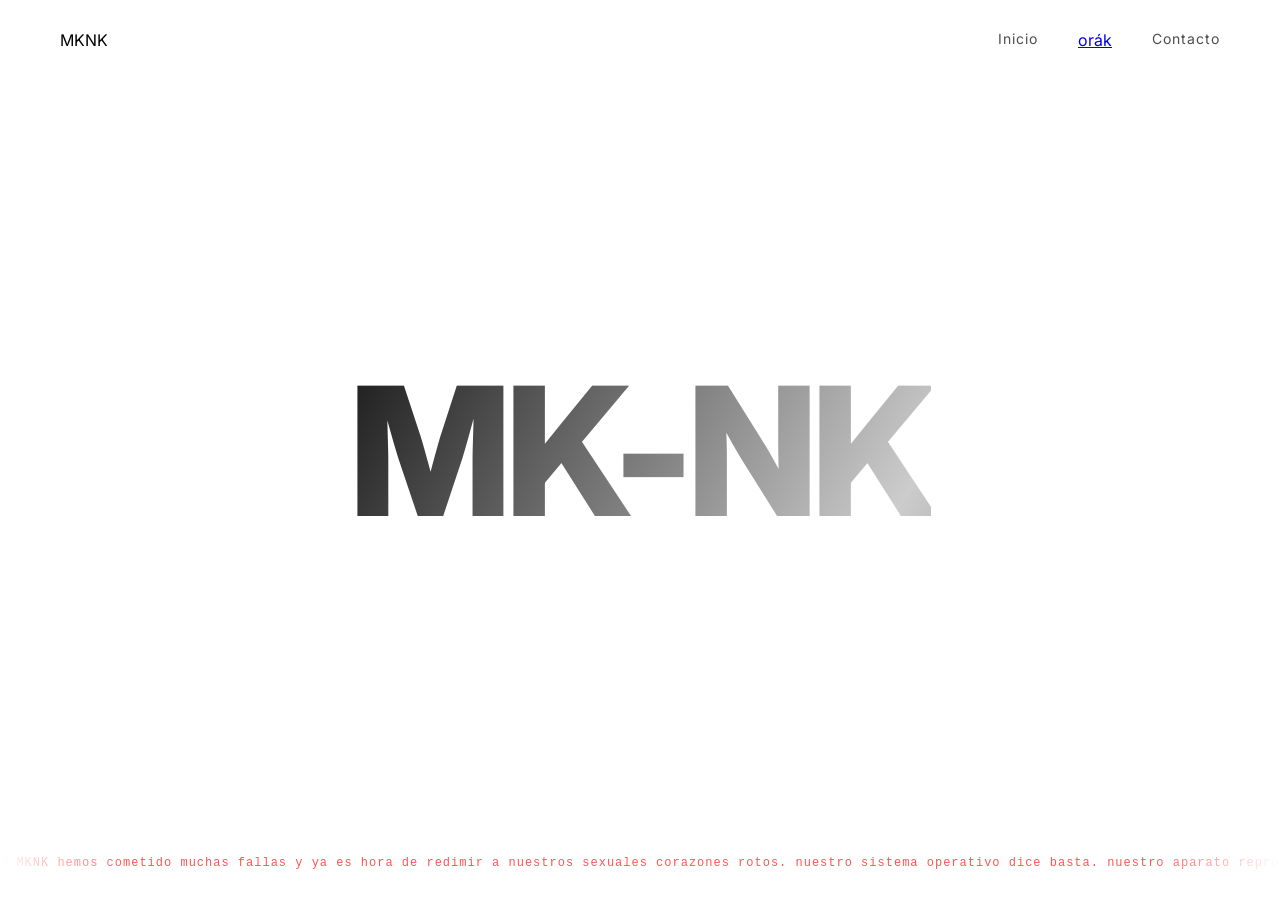
==== index.html @ c3ed35fe "Modify navigation and enhance HTML layout Updated navigation links and improved HTML structure." ====
<!DOCTYPE html>
<html lang="es">
<head>
<meta charset="UTF-8">
<meta name="viewport" content="width=device-width, initial-scale=1.0">

<title>MK-NK</title>

<link rel="stylesheet" href="style.css">

<!-- tipografía estilo coreano contemporáneo -->
<link href="https://fonts.googleapis.com/css2?family=Inter:wght@300;400;600;800&display=swap" rel="stylesheet">

</head>

<body>

<!-- NAV -->
<nav class="menu">
  <div class="logo">MKNK</div>

  <ul>
    <li>Inicio</li>
    <a href="ira.html" class="ora">orák</a>
    <li>Contacto</li>
  </ul>
</nav>


<!-- HERO -->
<section class="hero">

  <!-- VIDEO SPACE -->
  <video class="hero-video" autoplay muted loop playsinline>
      <!-- coloca aquí tu video -->
      <source src="video/risamakia_1.mp4" type="video/mp4">
  </video>

  <!-- TEXTO CENTRAL -->
  <h1 class="main-title">MK-NK</h1>

<div class="ticker">
  <div class="ticker-track">
    <span>
      © MKNK hemos cometido muchas fallas y ya es hora de redimir a nuestros sexuales corazones rotos. nuestro sistema operativo dice basta.
       nuestro aparato reproductor no es una radio a pilas, nuestra bateria es recargable al inahlar o cerrar a merced de nuestros párpados, 
       nuestros ojos. somos todo y no somos nada, somos tortas, somos homo, somos travas, somos ladies, somos zorras, somos viejas, somos diosas,
        no queremos ser más parte de esta humanidad. no queremos ser más parte de esta humanidad.no queremos ser más parte de esta humanidad.
        no queremos ser más parte de esta humanidad.no queremos ser más parte de esta humanidad.no queremos ser más parte de esta humanidad.
        no queremos ser más parte de esta humanidad.no queremos ser más parte de esta humanidad.no queremos ser más parte de esta humanidad.
        no queremos ser más parte de esta humanidad. v1.0 —
    </span>

    <!-- duplicado para loop infinito -->
    <span>
       © MKNK hemos cometido muchas fallas y ya es hora de redimir a nuestros sexuales corazones rotos. nuestro sistema operativo dice basta.
       nuestro aparato reproductor no es una radio a pilas, nuestra bateria es recargable al inahlar o cerrar a merced de nuestros párpados, 
       nuestros ojos. somos todo y no somos nada, somos tortas, somos homo, somos travas, somos ladies, somos zorras, somos viejas, somos diosas,
        no queremos ser más parte de esta humanidad. no queremos ser más parte de esta humanidad.no queremos ser más parte de esta humanidad.
        no queremos ser más parte de esta humanidad.no queremos ser más parte de esta humanidad.no queremos ser más parte de esta humanidad.
        no queremos ser más parte de esta humanidad.no queremos ser más parte de esta humanidad.no queremos ser más parte de esta humanidad.
        no queremos ser más parte de esta humanidad. v1.0 —
    </span>
  </div>
</div>

</section>


<script src="script.js"></script>
</body>
</html>
---- style.css ----
/* RESET */
*{
  margin:0;
  padding:0;
  box-sizing:border-box;
}

body{
  font-family:'Inter', sans-serif;
  background:white;
  color:black;
  overflow-x:hidden;
}

/* MENU */

.menu{
  position:fixed;
  top:0;
  width:100%;
  padding:30px 60px;

  display:flex;
  justify-content:space-between;
  align-items:center;

  z-index:10;
}

.menu ul{
  list-style:none;
  display:flex;
  gap:40px;
}

.menu li{
  font-size:14px;
  letter-spacing:1px;
  cursor:pointer;
  opacity:.7;
  transition:.3s;
}

.menu li:hover{
  opacity:1;
}

/* HERO */

.hero{
  height:100vh;
  width:100%;
  position:relative;

  display:flex;
  align-items:center;
  justify-content:center;

  overflow:hidden;
}

/* VIDEO BACK */

.hero-video{
  position:absolute;
  width:100%;
  height:100%;
  object-fit:cover;
  z-index:-1;
  opacity:.25;
}

/* TEXTO BRILLANTE TRANSPARENTE */

.main-title{
  font-size:14vw;
  font-weight:800;
  letter-spacing:-0.04em;

  color:transparent;

  background:linear-gradient(
    120deg,
    rgba(0,0,0,0.9),
    rgba(0,0,0,0.2),
    rgba(0,0,0,0.9)
  );

  background-size:200% auto;
  background-clip:text;
  -webkit-background-clip:text;

  animation:shine 6s linear infinite;
}

/* BRILLO SUAVE */

@keyframes shine{
  to{
    background-position:200% center;
  }
}


/* TYPEWRITER FOOTER */

.type-container{
  position:absolute;
  bottom:30px;
  left:50%;
  transform:translateX(-50%);

  width:90%;
  text-align:center;
  pointer-events:none;
}

#typeText{
  font-family: "Courier New", monospace;
  font-size:12px;
  color:#ff2b2b;

  letter-spacing:1px;
  opacity:.85;

  max-width:900px;
  margin:auto;

  white-space:pre-wrap;   /* ← permite saltos */
  word-break:break-word;  /* ← divide palabras largas */

  line-height:1.6;
  text-align:center;

  border-right:1px solid #ff2b2b;
  padding-right:5px;

  animation:blinkCursor 1s infinite;
}

/* cursor blink */

@keyframes blinkCursor{
  50%{
    border-color:transparent;
  }
}

/* ===== TICKER LOOP TEXT ===== */

.ticker{
  position:absolute;
  bottom:30px;
  width:100%;
  overflow:hidden;
  pointer-events:none;
}

.ticker-track{
  display:flex;
  width:max-content;

  animation:tickerMove 50s linear infinite;
}

.ticker span{
  font-family:"Courier New", monospace;
  font-size:12px;
  color:#ff2b2b;

  letter-spacing:1px;
  white-space:nowrap;

  padding-right:80px;
  opacity:.8;
}

/* movimiento infinito */

@keyframes tickerMove{
  from{
    transform:translateX(0);
  }
  to{
    transform:translateX(-50%);
  }
}


.ticker{
  mask-image:linear-gradient(
    to right,
    transparent,
    black 10%,
    black 90%,
    transparent
  );
}
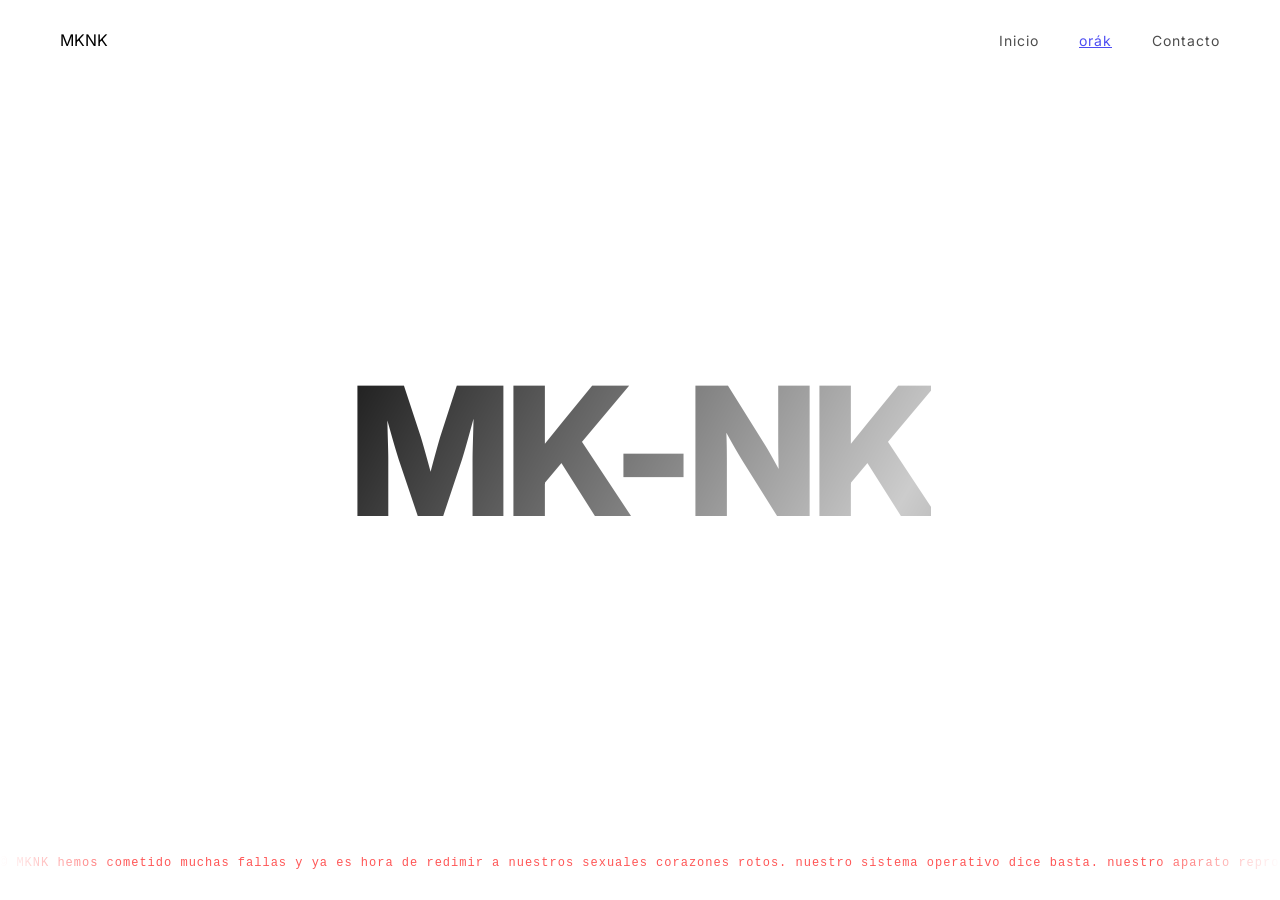
==== commit 47f8dbff: "Update index.html" ====
--- a/index.html
+++ b/index.html
@@ -20,10 +20,10 @@
   <div class="logo">MKNK</div>
 
   <ul>
-    <li>Inicio</li>
-    <a href="ira.html" class="ora">orák</a>
-    <li>Contacto</li>
-  </ul>
+  <li>Inicio</li>
+  <li><a href="ora.html" class="ora">orák</a></li>
+  <li>Contacto</li>
+</ul>
 </nav>
 
 
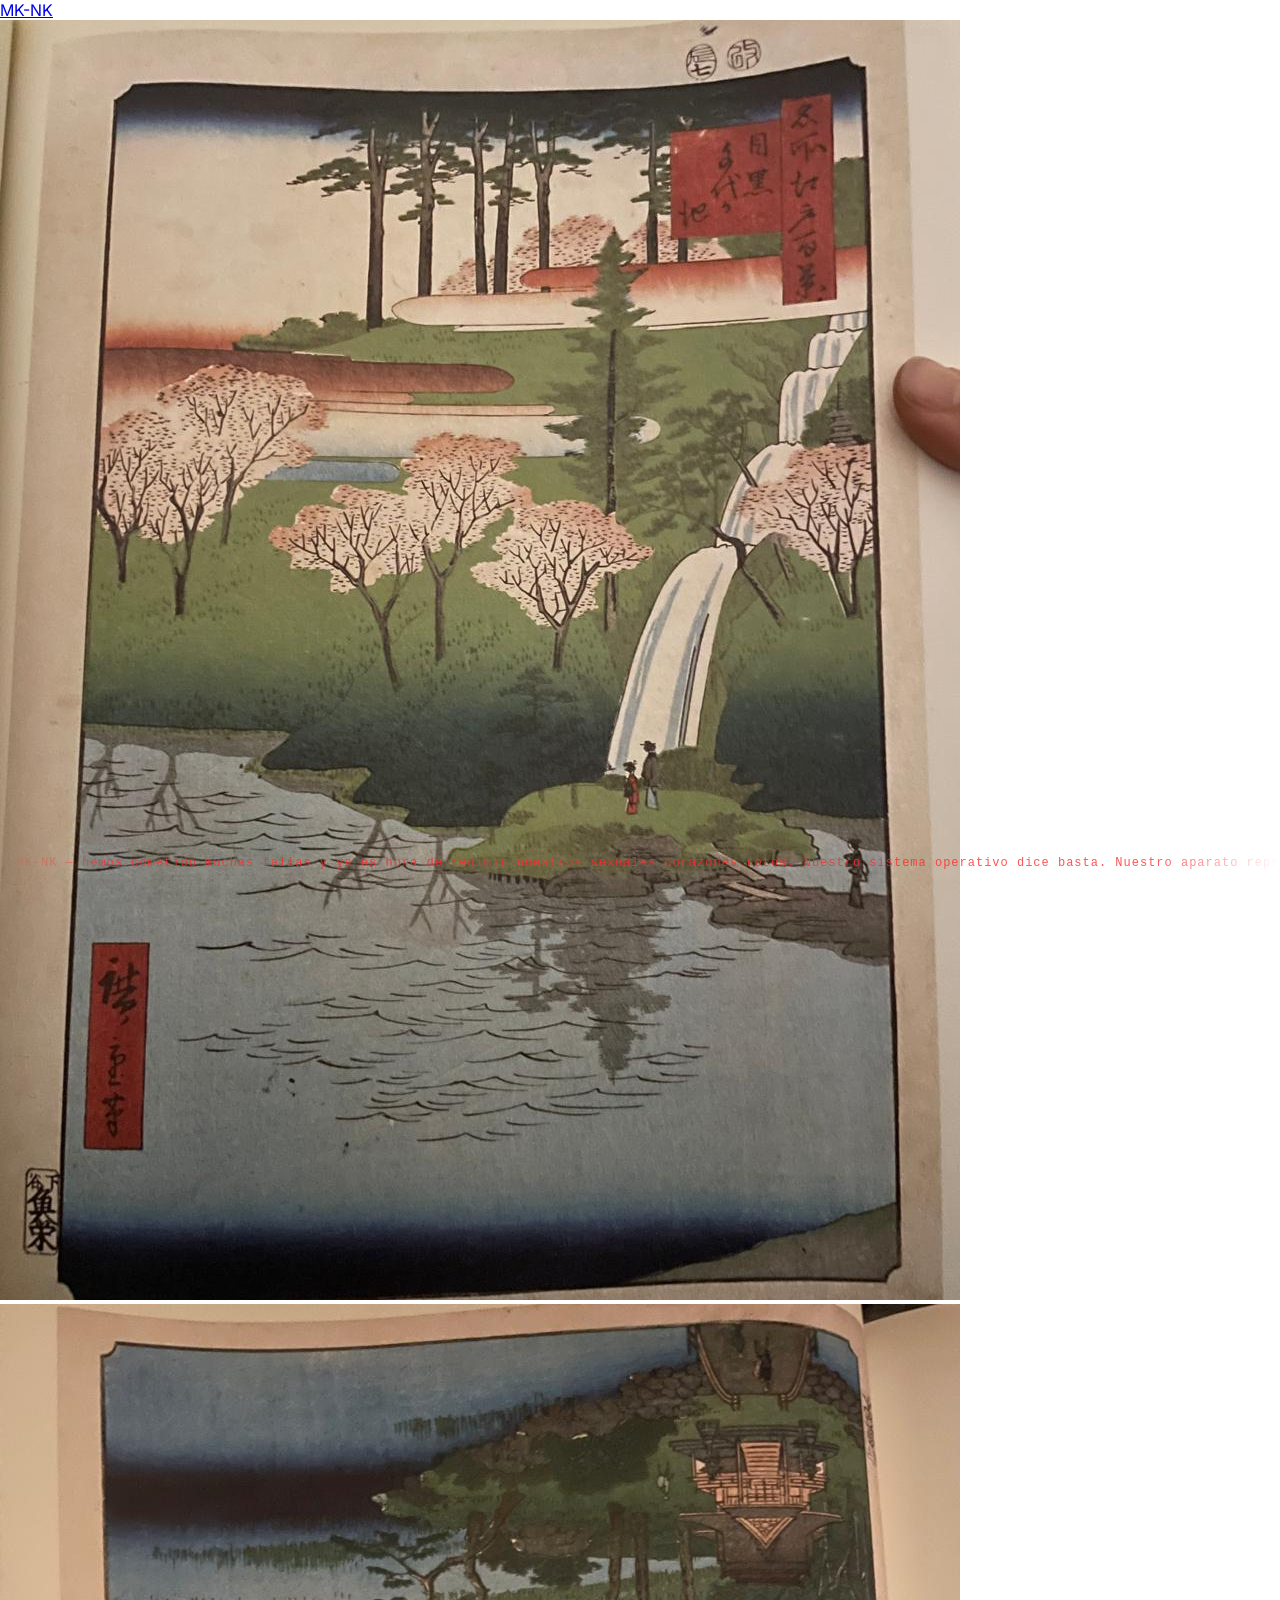
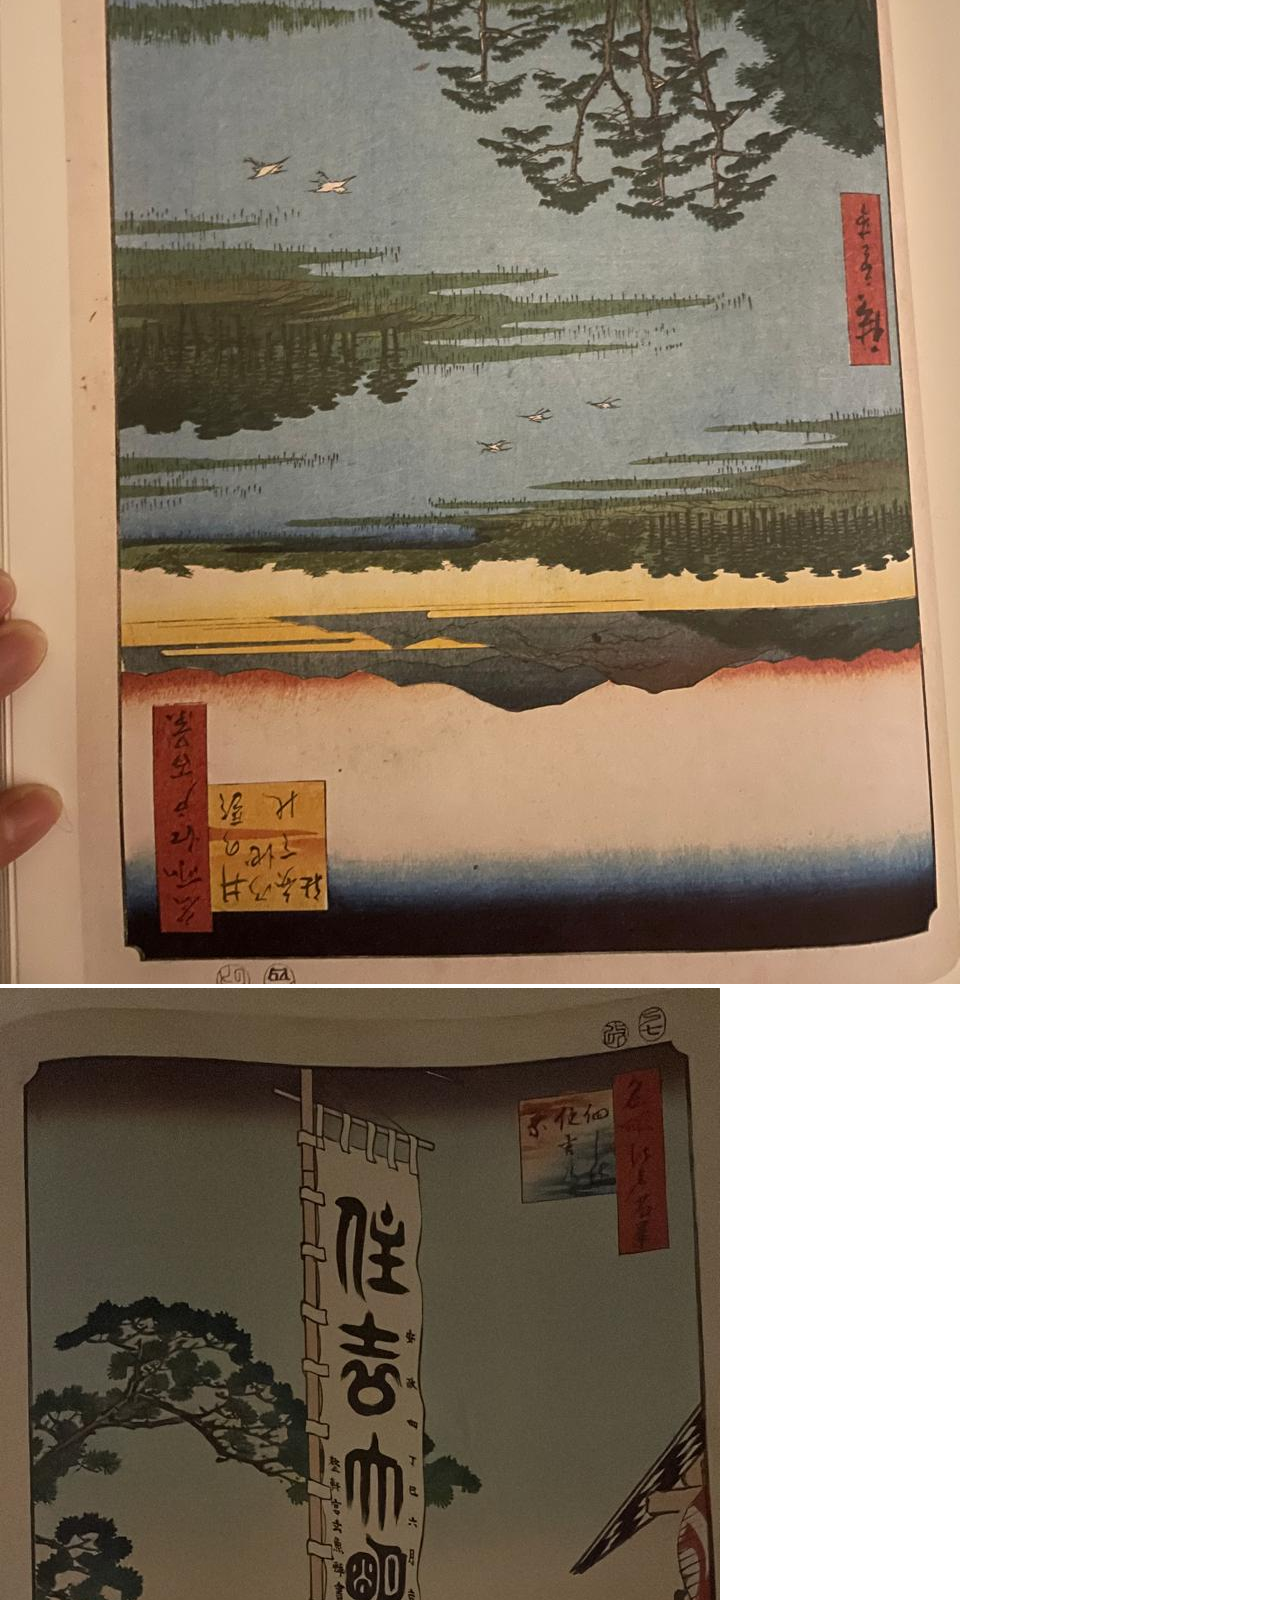
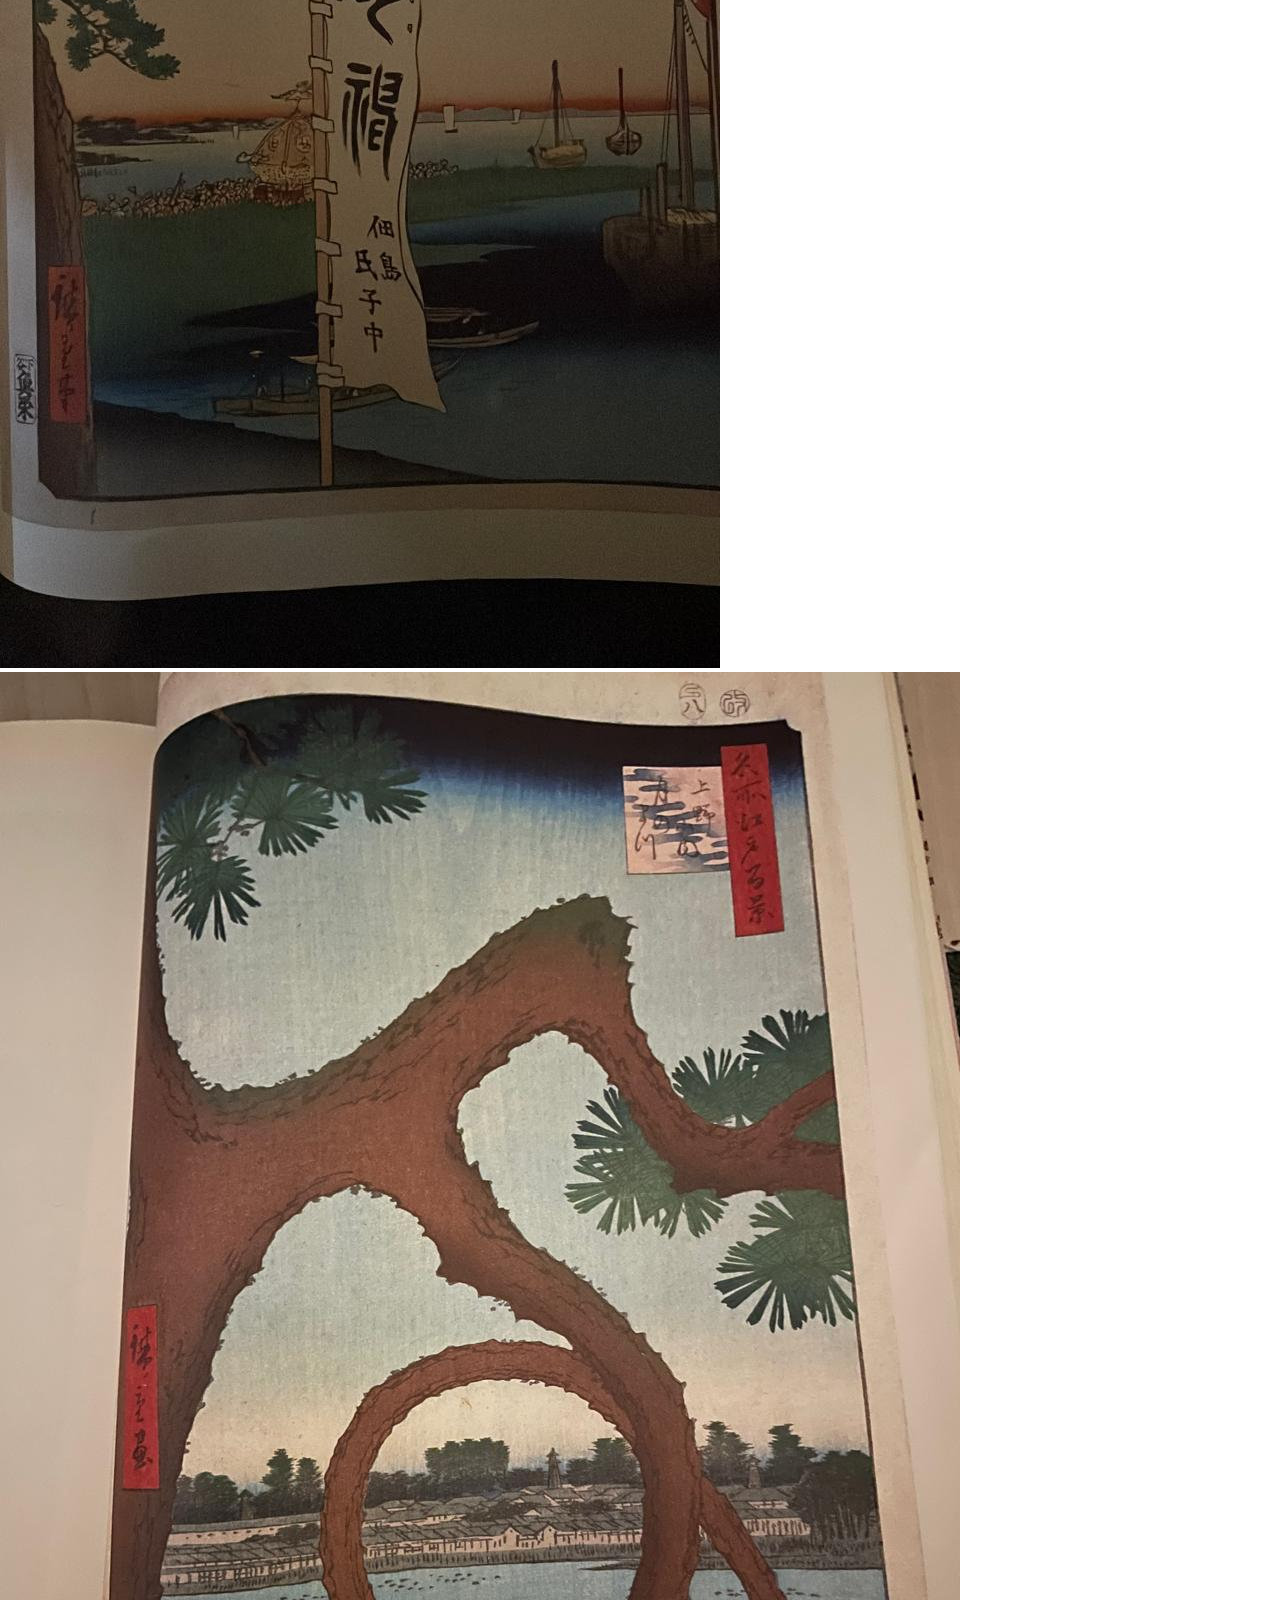
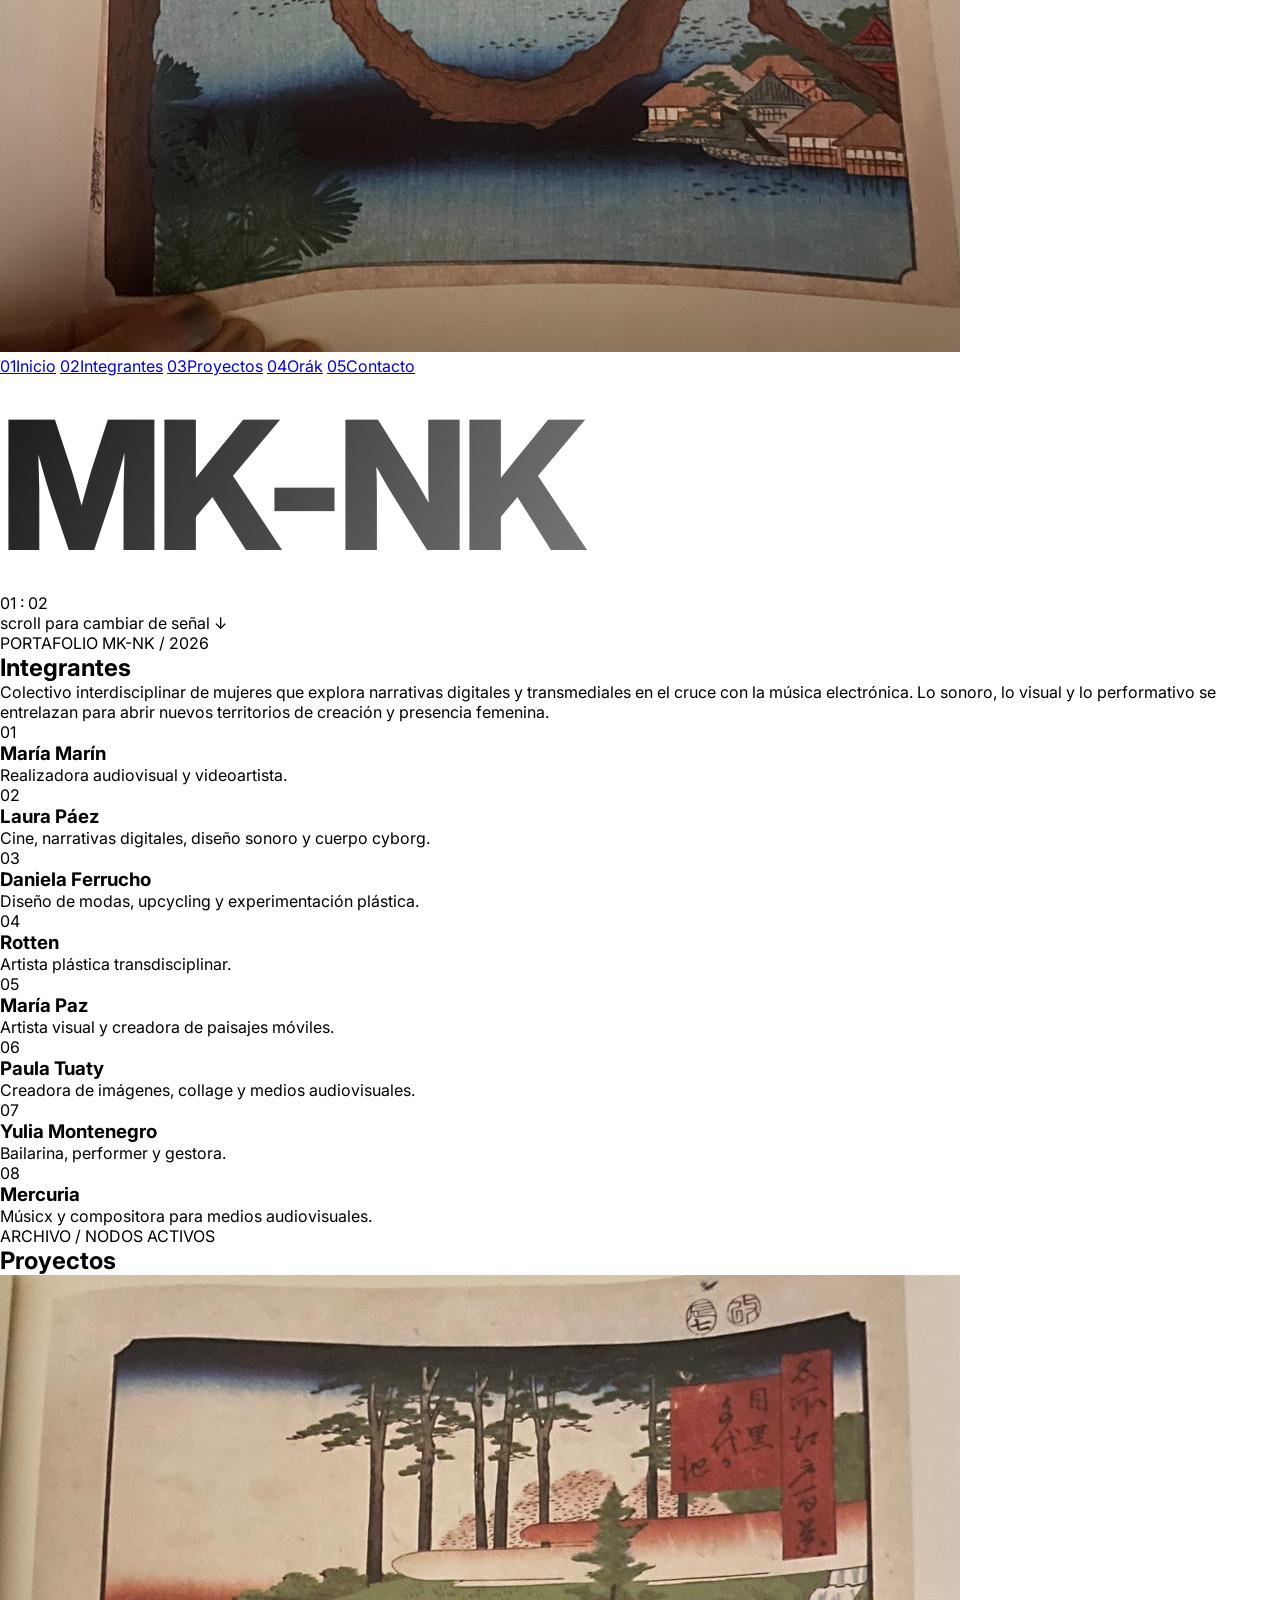
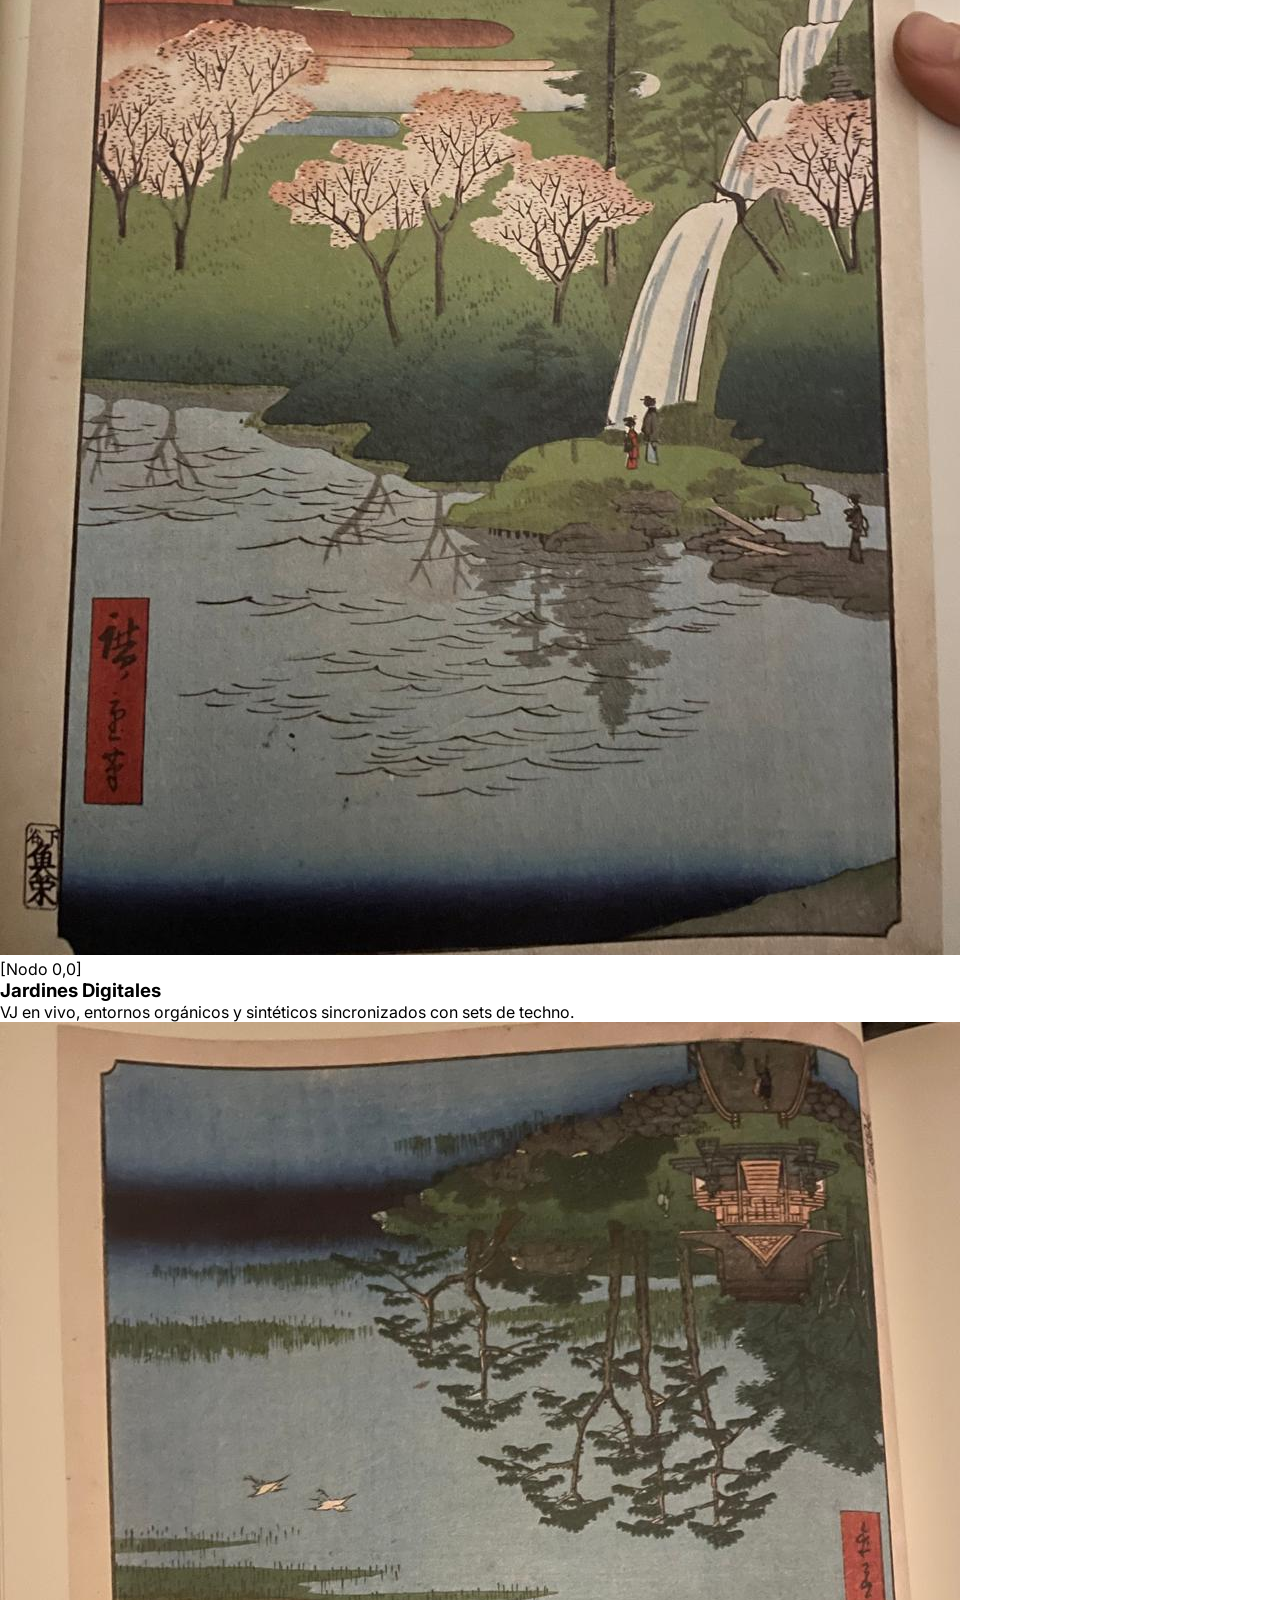
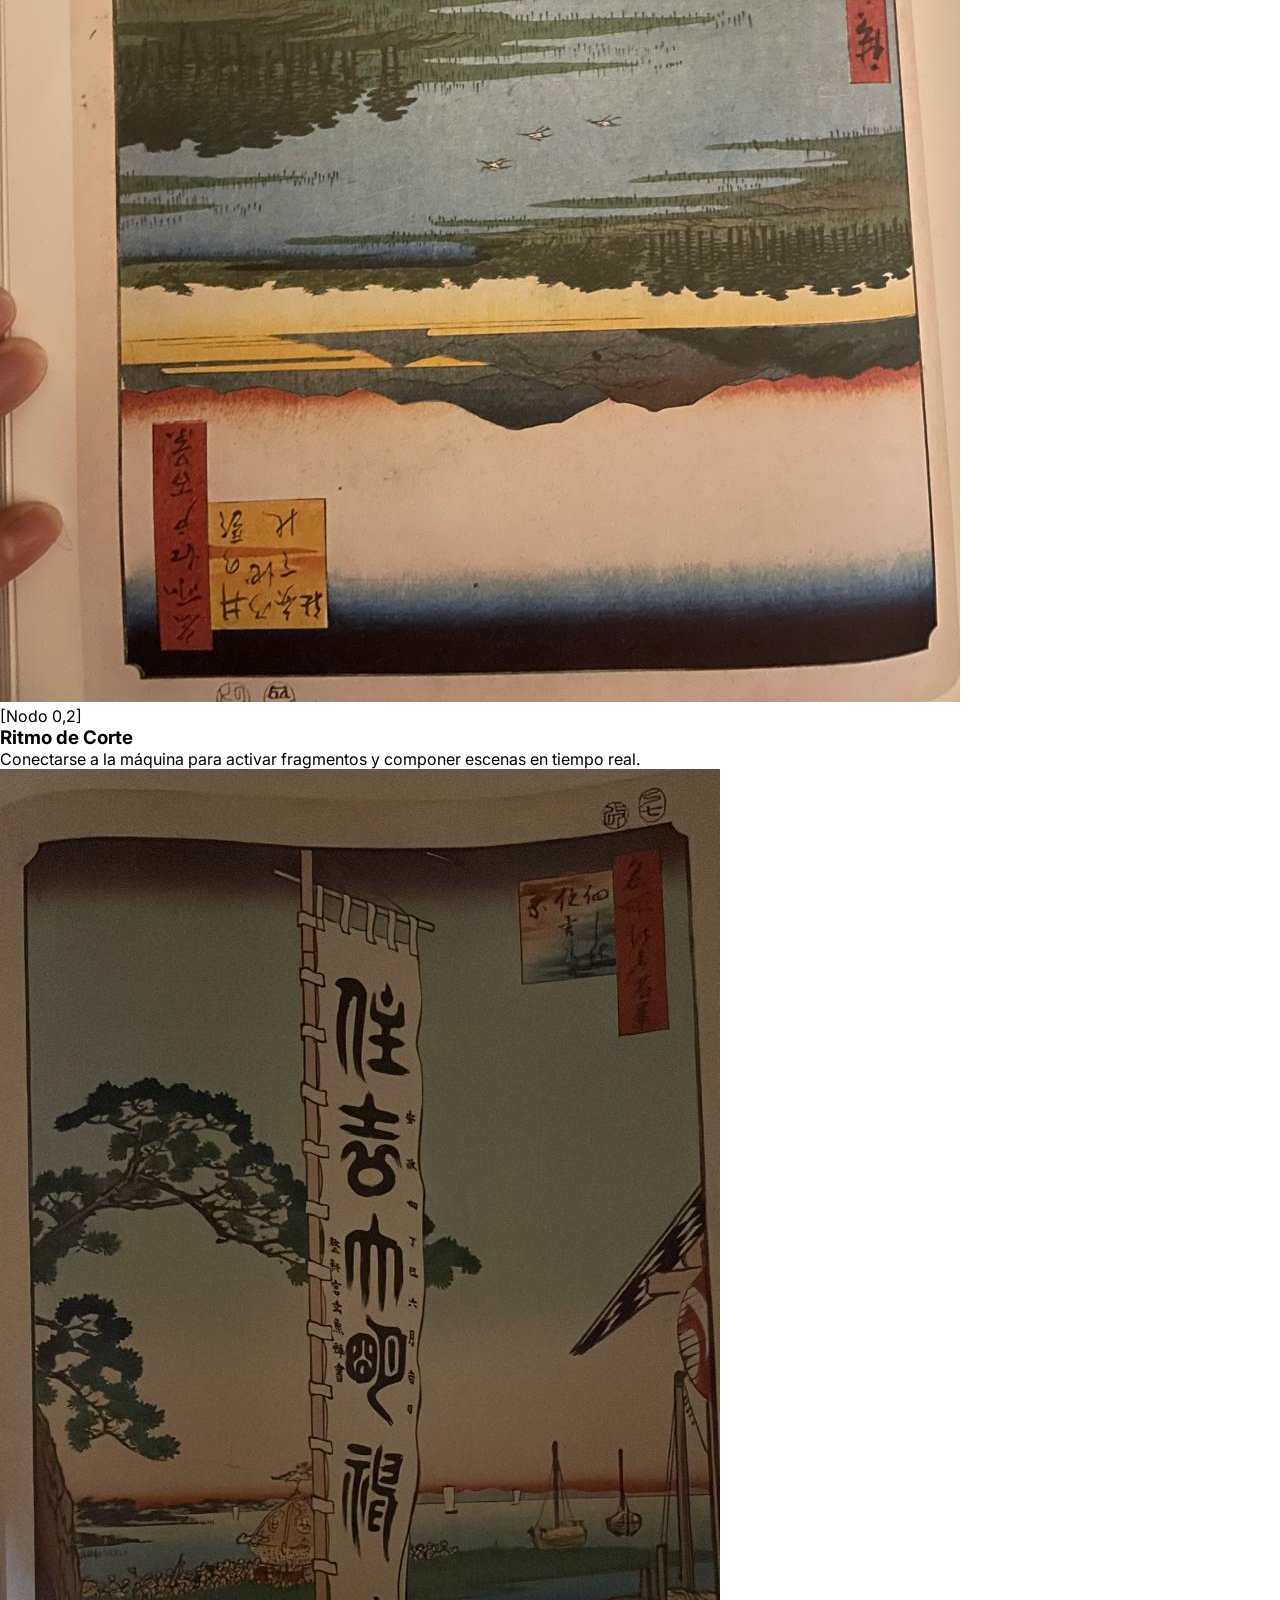
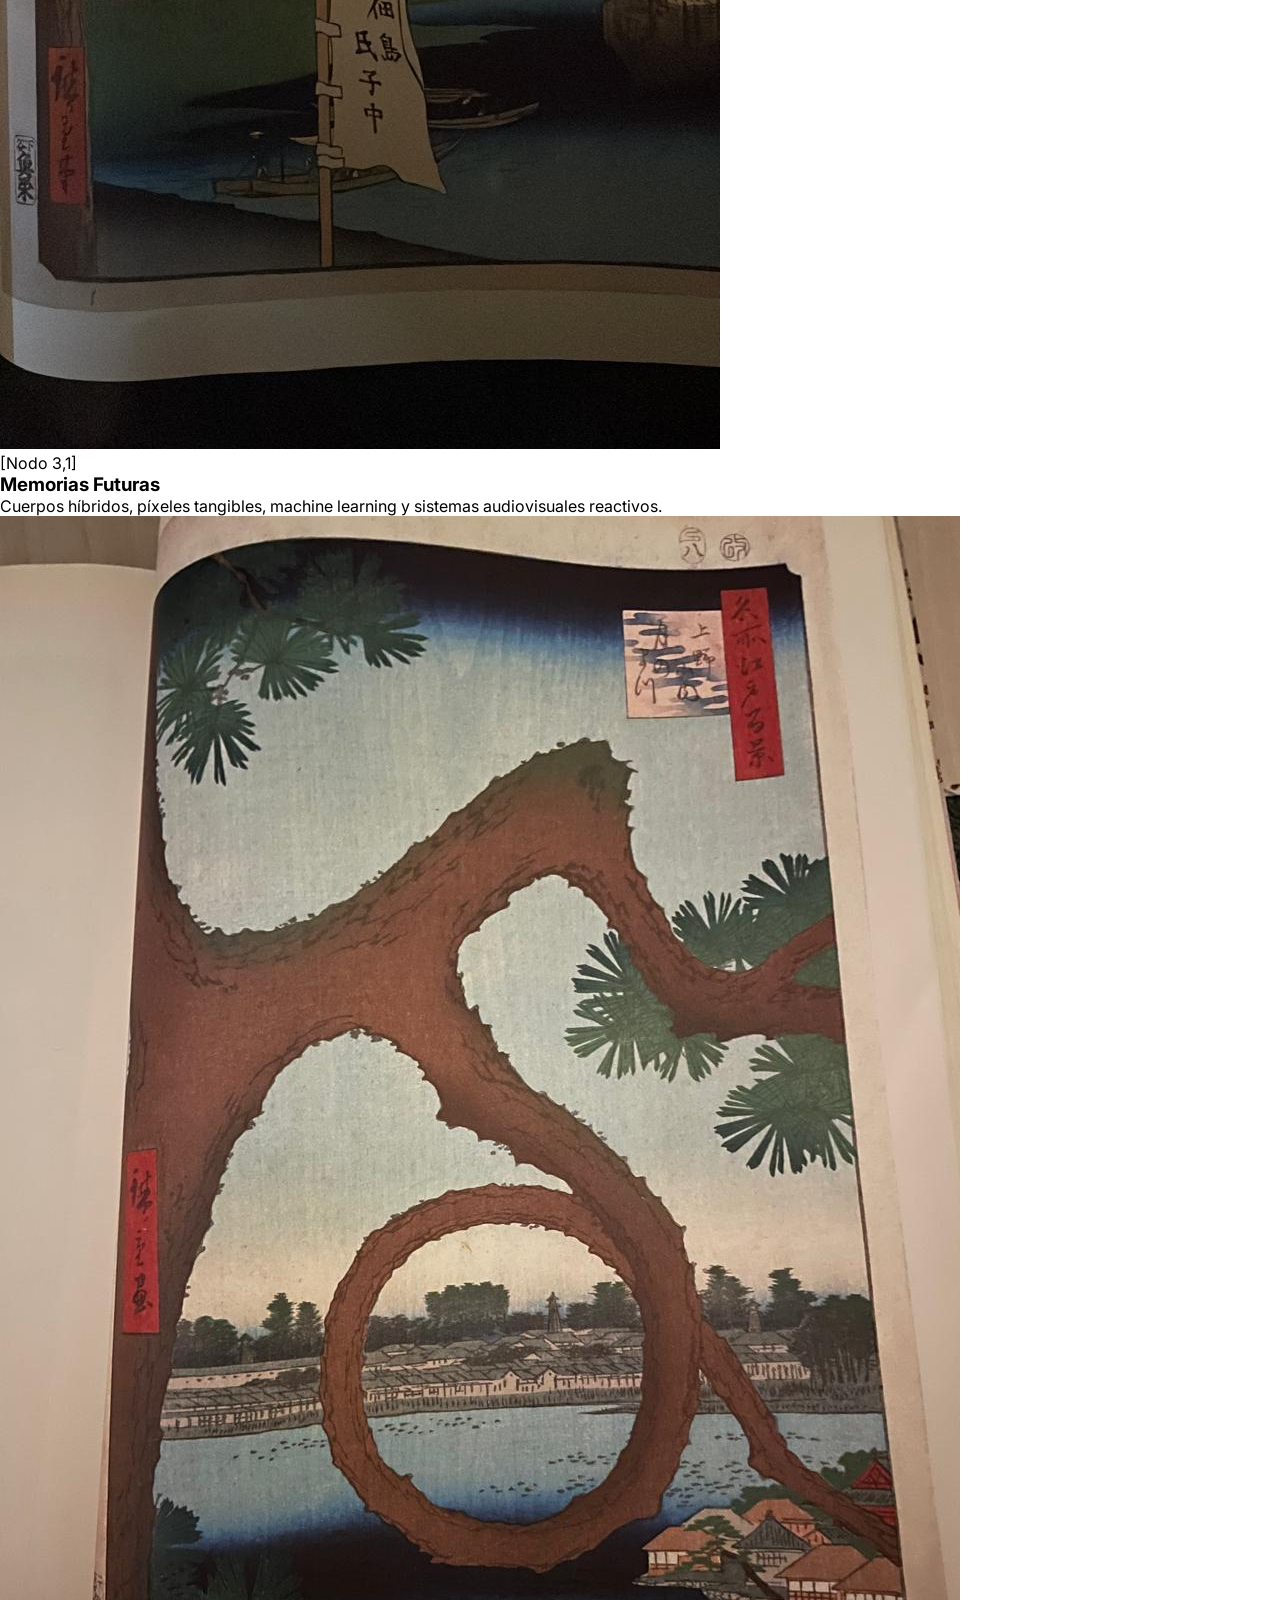
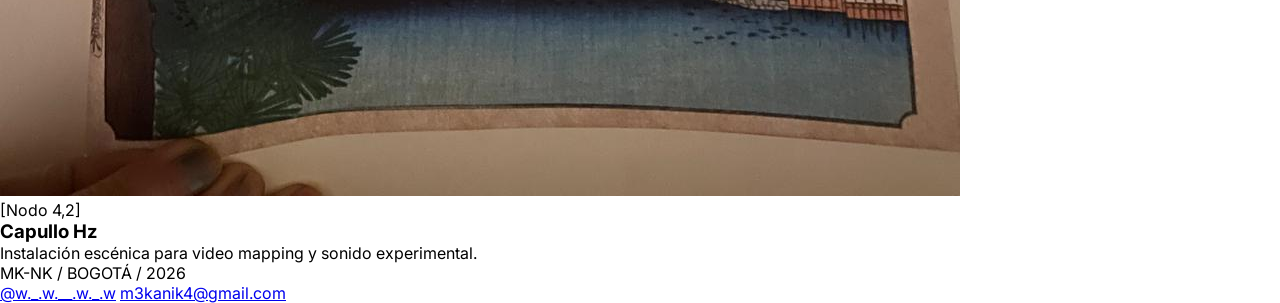
==== commit 702a040a: "Update index.html" ====
--- a/index.html
+++ b/index.html
@@ -1,72 +1,122 @@
 <!DOCTYPE html>
 <html lang="es">
 <head>
-<meta charset="UTF-8">
-<meta name="viewport" content="width=device-width, initial-scale=1.0">
+  <meta charset="UTF-8">
+  <meta name="viewport" content="width=device-width, initial-scale=1.0">
+  <meta name="description" content="MK-NK — red de mujeres que mezcla música electrónica, visuales y artes vivas.">
+  <title>MK-NK</title>
 
-<title>MK-NK</title>
-
-<link rel="stylesheet" href="style.css">
-
-<!-- tipografía estilo coreano contemporáneo -->
-<link href="https://fonts.googleapis.com/css2?family=Inter:wght@300;400;600;800&display=swap" rel="stylesheet">
-
+  <link rel="preconnect" href="https://fonts.googleapis.com">
+  <link rel="preconnect" href="https://fonts.gstatic.com" crossorigin>
+  <link href="https://fonts.googleapis.com/css2?family=Inter:wght@300;400;600;800&family=Space+Mono:wght@400;700&display=swap" rel="stylesheet">
+  <link rel="stylesheet" href="style.css">
 </head>
 
 <body>
+  <header class="site-header">
+    <a class="logo" href="#inicio" aria-label="Ir al inicio">MK-NK</a>
 
-<!-- NAV -->
-<nav class="menu">
-  <div class="logo">MKNK</div>
+    <div class="project-strip" aria-label="Accesos rápidos a proyectos">
+      <a href="#jardines" aria-label="Jardines Digitales"><img src="img/1.jpeg" alt="Jardines Digitales"></a>
+      <a href="#ritmo" aria-label="Ritmo de Corte"><img src="img/2.jpeg" alt="Ritmo de Corte"></a>
+      <a href="#memorias" aria-label="Memorias Futuras"><img src="img/3.jpeg" alt="Memorias Futuras"></a>
+      <a href="#capullo" aria-label="Capullo Hz"><img src="img/4.jpeg" alt="Capullo Hz"></a>
+    </div>
+  </header>
 
-  <ul>
-  <li>Inicio</li>
-  <li><a href="ora.html" class="ora">orák</a></li>
-  <li>Contacto</li>
-</ul>
-</nav>
+  <nav class="side-menu" aria-label="Navegación principal">
+    <a href="#inicio" class="active"><span>01</span>Inicio</a>
+    <a href="#integrantes"><span>02</span>Integrantes</a>
+    <a href="#proyectos"><span>03</span>Proyectos</a>
+    <a href="ora.html"><span>04</span>Orák</a>
+    <a href="#contacto"><span>05</span>Contacto</a>
+  </nav>
 
+  <main>
+    <section class="video-showcase" id="inicio" aria-label="Portada audiovisual">
+      <div class="video-stage">
+        <video class="hero-video video-one" autoplay muted loop playsinline preload="auto">
+          <source src="video/risamakia_1.mp4" type="video/mp4">
+        </video>
 
-<!-- HERO -->
-<section class="hero">
+        <video class="hero-video video-two" autoplay muted loop playsinline preload="metadata">
+          <source src="video/manomeka_1.mp4" type="video/mp4">
+        </video>
 
-  <!-- VIDEO SPACE -->
-  <video class="hero-video" autoplay muted loop playsinline>
-      <!-- coloca aquí tu video -->
-      <source src="video/risamakia_1.mp4" type="video/mp4">
-  </video>
+        <div class="video-shade"></div>
+        <h1 class="main-title" aria-label="MK-NK">MK-NK</h1>
+        <p class="video-index" aria-hidden="true"><span class="current-video">01</span> : 02</p>
+        <p class="scroll-note">scroll para cambiar de señal ↓</p>
 
-  <!-- TEXTO CENTRAL -->
-  <h1 class="main-title">MK-NK</h1>
+        <div class="ticker" aria-label="Manifiesto MK-NK">
+          <div class="ticker-track">
+            <span>© MK-NK — hemos cometido muchas fallas y ya es hora de redimir nuestros sexuales corazones rotos. Nuestro sistema operativo dice basta. Nuestro aparato reproductor no es una radio a pilas; nuestra batería es recargable al inhalar o cerrar, a merced de nuestros párpados, nuestros ojos. Somos todo y no somos nada. Somos tortas, homo, travas, ladies, zorras, viejas, diosas. No queremos ser más parte de esta humanidad. v1.0 —</span>
+            <span aria-hidden="true">© MK-NK — hemos cometido muchas fallas y ya es hora de redimir nuestros sexuales corazones rotos. Nuestro sistema operativo dice basta. Nuestro aparato reproductor no es una radio a pilas; nuestra batería es recargable al inhalar o cerrar, a merced de nuestros párpados, nuestros ojos. Somos todo y no somos nada. Somos tortas, homo, travas, ladies, zorras, viejas, diosas. No queremos ser más parte de esta humanidad. v1.0 —</span>
+          </div>
+        </div>
+      </div>
+    </section>
 
-<div class="ticker">
-  <div class="ticker-track">
-    <span>
-      © MKNK hemos cometido muchas fallas y ya es hora de redimir a nuestros sexuales corazones rotos. nuestro sistema operativo dice basta.
-       nuestro aparato reproductor no es una radio a pilas, nuestra bateria es recargable al inahlar o cerrar a merced de nuestros párpados, 
-       nuestros ojos. somos todo y no somos nada, somos tortas, somos homo, somos travas, somos ladies, somos zorras, somos viejas, somos diosas,
-        no queremos ser más parte de esta humanidad. no queremos ser más parte de esta humanidad.no queremos ser más parte de esta humanidad.
-        no queremos ser más parte de esta humanidad.no queremos ser más parte de esta humanidad.no queremos ser más parte de esta humanidad.
-        no queremos ser más parte de esta humanidad.no queremos ser más parte de esta humanidad.no queremos ser más parte de esta humanidad.
-        no queremos ser más parte de esta humanidad. v1.0 —
-    </span>
+    <section class="content-section members" id="integrantes">
+      <div class="section-heading">
+        <p>PORTAFOLIO MK-NK / 2026</p>
+        <h2>Integrantes</h2>
+      </div>
 
-    <!-- duplicado para loop infinito -->
-    <span>
-       © MKNK hemos cometido muchas fallas y ya es hora de redimir a nuestros sexuales corazones rotos. nuestro sistema operativo dice basta.
-       nuestro aparato reproductor no es una radio a pilas, nuestra bateria es recargable al inahlar o cerrar a merced de nuestros párpados, 
-       nuestros ojos. somos todo y no somos nada, somos tortas, somos homo, somos travas, somos ladies, somos zorras, somos viejas, somos diosas,
-        no queremos ser más parte de esta humanidad. no queremos ser más parte de esta humanidad.no queremos ser más parte de esta humanidad.
-        no queremos ser más parte de esta humanidad.no queremos ser más parte de esta humanidad.no queremos ser más parte de esta humanidad.
-        no queremos ser más parte de esta humanidad.no queremos ser más parte de esta humanidad.no queremos ser más parte de esta humanidad.
-        no queremos ser más parte de esta humanidad. v1.0 —
-    </span>
-  </div>
-</div>
+      <div class="intro-copy">
+        <p>Colectivo interdisciplinar de mujeres que explora narrativas digitales y transmediales en el cruce con la música electrónica. Lo sonoro, lo visual y lo performativo se entrelazan para abrir nuevos territorios de creación y presencia femenina.</p>
+      </div>
 
-</section>
+      <div class="member-grid">
+        <article><span>01</span><h3>María Marín</h3><p>Realizadora audiovisual y videoartista.</p></article>
+        <article><span>02</span><h3>Laura Páez</h3><p>Cine, narrativas digitales, diseño sonoro y cuerpo cyborg.</p></article>
+        <article><span>03</span><h3>Daniela Ferrucho</h3><p>Diseño de modas, upcycling y experimentación plástica.</p></article>
+        <article><span>04</span><h3>Rotten</h3><p>Artista plástica transdisciplinar.</p></article>
+        <article><span>05</span><h3>María Paz</h3><p>Artista visual y creadora de paisajes móviles.</p></article>
+        <article><span>06</span><h3>Paula Tuaty</h3><p>Creadora de imágenes, collage y medios audiovisuales.</p></article>
+        <article><span>07</span><h3>Yulia Montenegro</h3><p>Bailarina, performer y gestora.</p></article>
+        <article><span>08</span><h3>Mercuria</h3><p>Músicx y compositora para medios audiovisuales.</p></article>
+      </div>
+    </section>
 
+    <section class="content-section projects" id="proyectos">
+      <div class="section-heading">
+        <p>ARCHIVO / NODOS ACTIVOS</p>
+        <h2>Proyectos</h2>
+      </div>
 
-<script src="script.js"></script>
+      <div class="project-grid">
+        <article class="project-card" id="jardines">
+          <img src="img/1.jpeg" alt="Registro de Jardines Digitales" loading="lazy">
+          <div><span>[Nodo 0,0]</span><h3>Jardines Digitales</h3><p>VJ en vivo, entornos orgánicos y sintéticos sincronizados con sets de techno.</p></div>
+        </article>
+
+        <article class="project-card" id="ritmo">
+          <img src="img/2.jpeg" alt="Registro de Ritmo de Corte" loading="lazy">
+          <div><span>[Nodo 0,2]</span><h3>Ritmo de Corte</h3><p>Conectarse a la máquina para activar fragmentos y componer escenas en tiempo real.</p></div>
+        </article>
+
+        <article class="project-card" id="memorias">
+          <img src="img/3.jpeg" alt="Registro de Memorias Futuras" loading="lazy">
+          <div><span>[Nodo 3,1]</span><h3>Memorias Futuras</h3><p>Cuerpos híbridos, píxeles tangibles, machine learning y sistemas audiovisuales reactivos.</p></div>
+        </article>
+
+        <article class="project-card" id="capullo">
+          <img src="img/4.jpeg" alt="Registro de Capullo Hz" loading="lazy">
+          <div><span>[Nodo 4,2]</span><h3>Capullo Hz</h3><p>Instalación escénica para video mapping y sonido experimental.</p></div>
+        </article>
+      </div>
+    </section>
+  </main>
+
+  <footer id="contacto">
+    <p>MK-NK / BOGOTÁ / 2026</p>
+    <div>
+      <a href="https://www.instagram.com/w._.w.__.w._.w/" target="_blank" rel="noreferrer">@w._.w.__.w._.w</a>
+      <a href="mailto:m3kanik4@gmail.com">m3kanik4@gmail.com</a>
+    </div>
+  </footer>
+
+  <script src="script.js"></script>
 </body>
 </html>
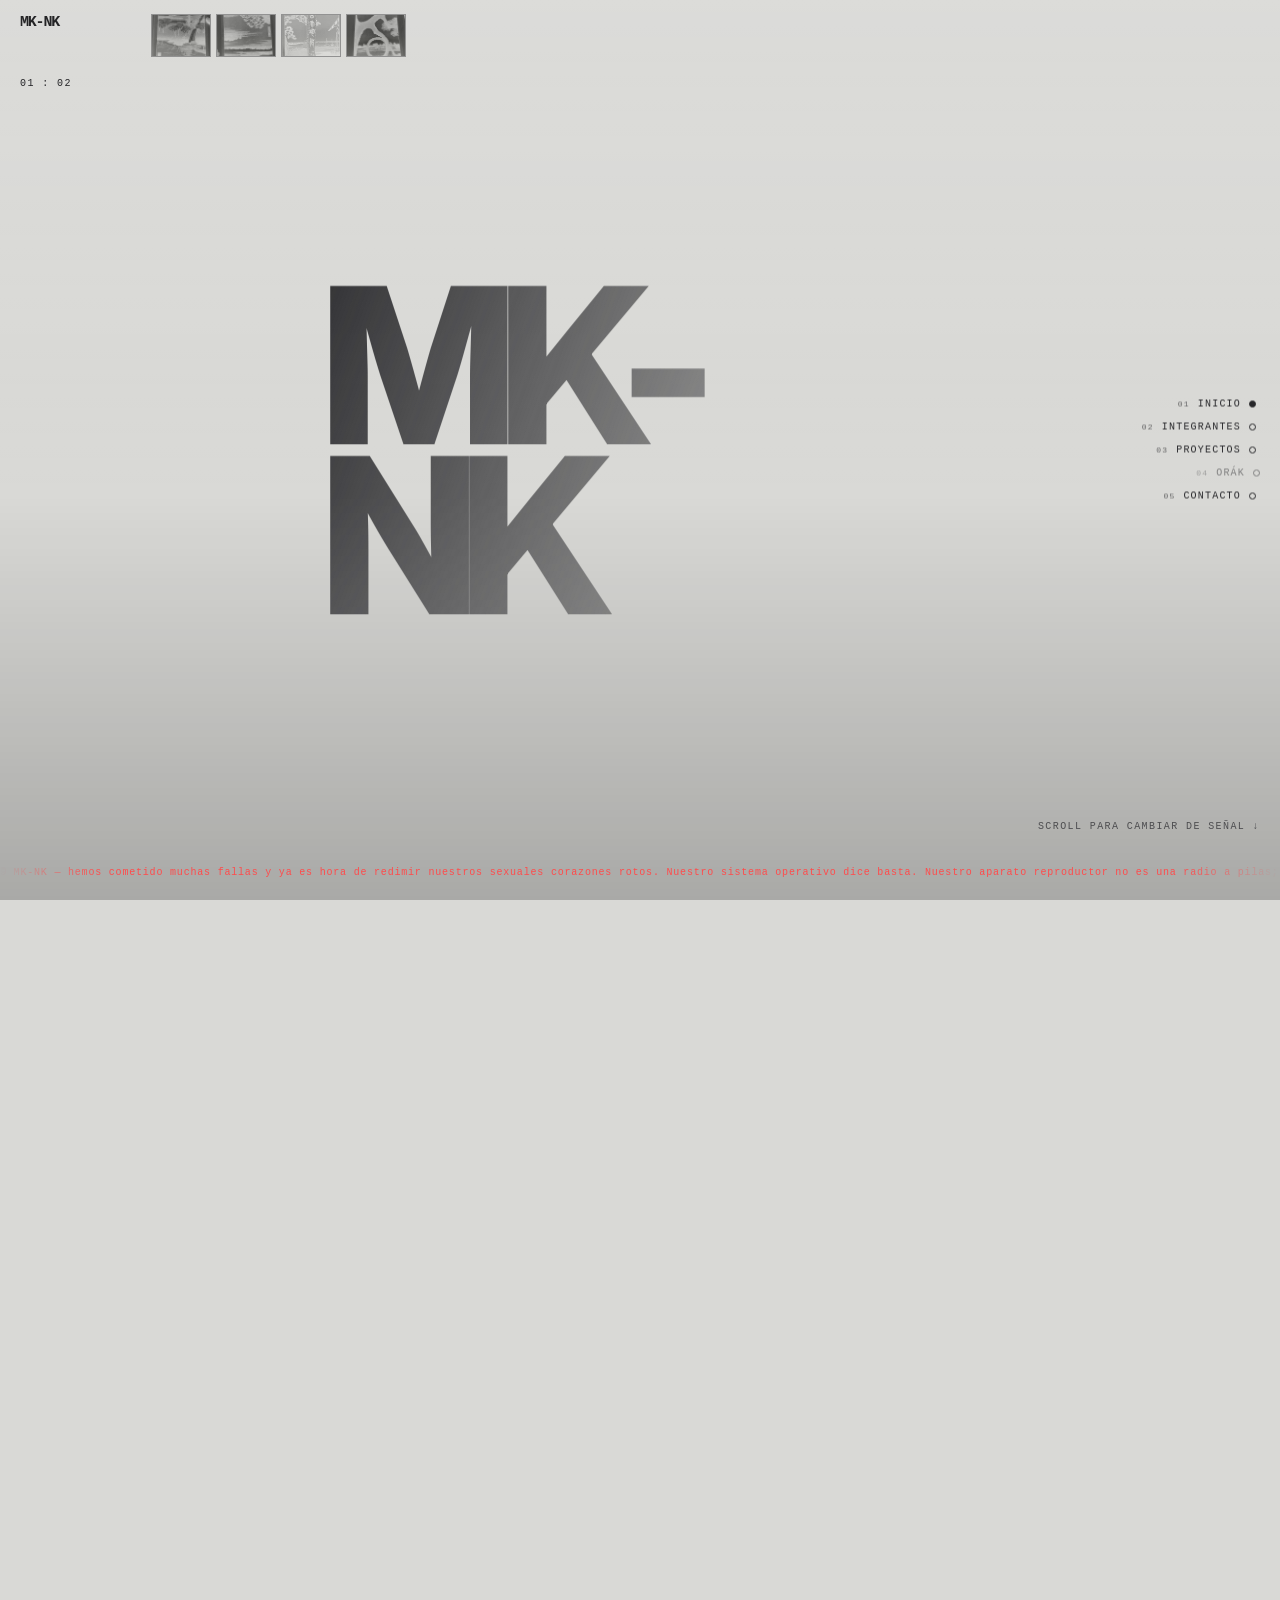
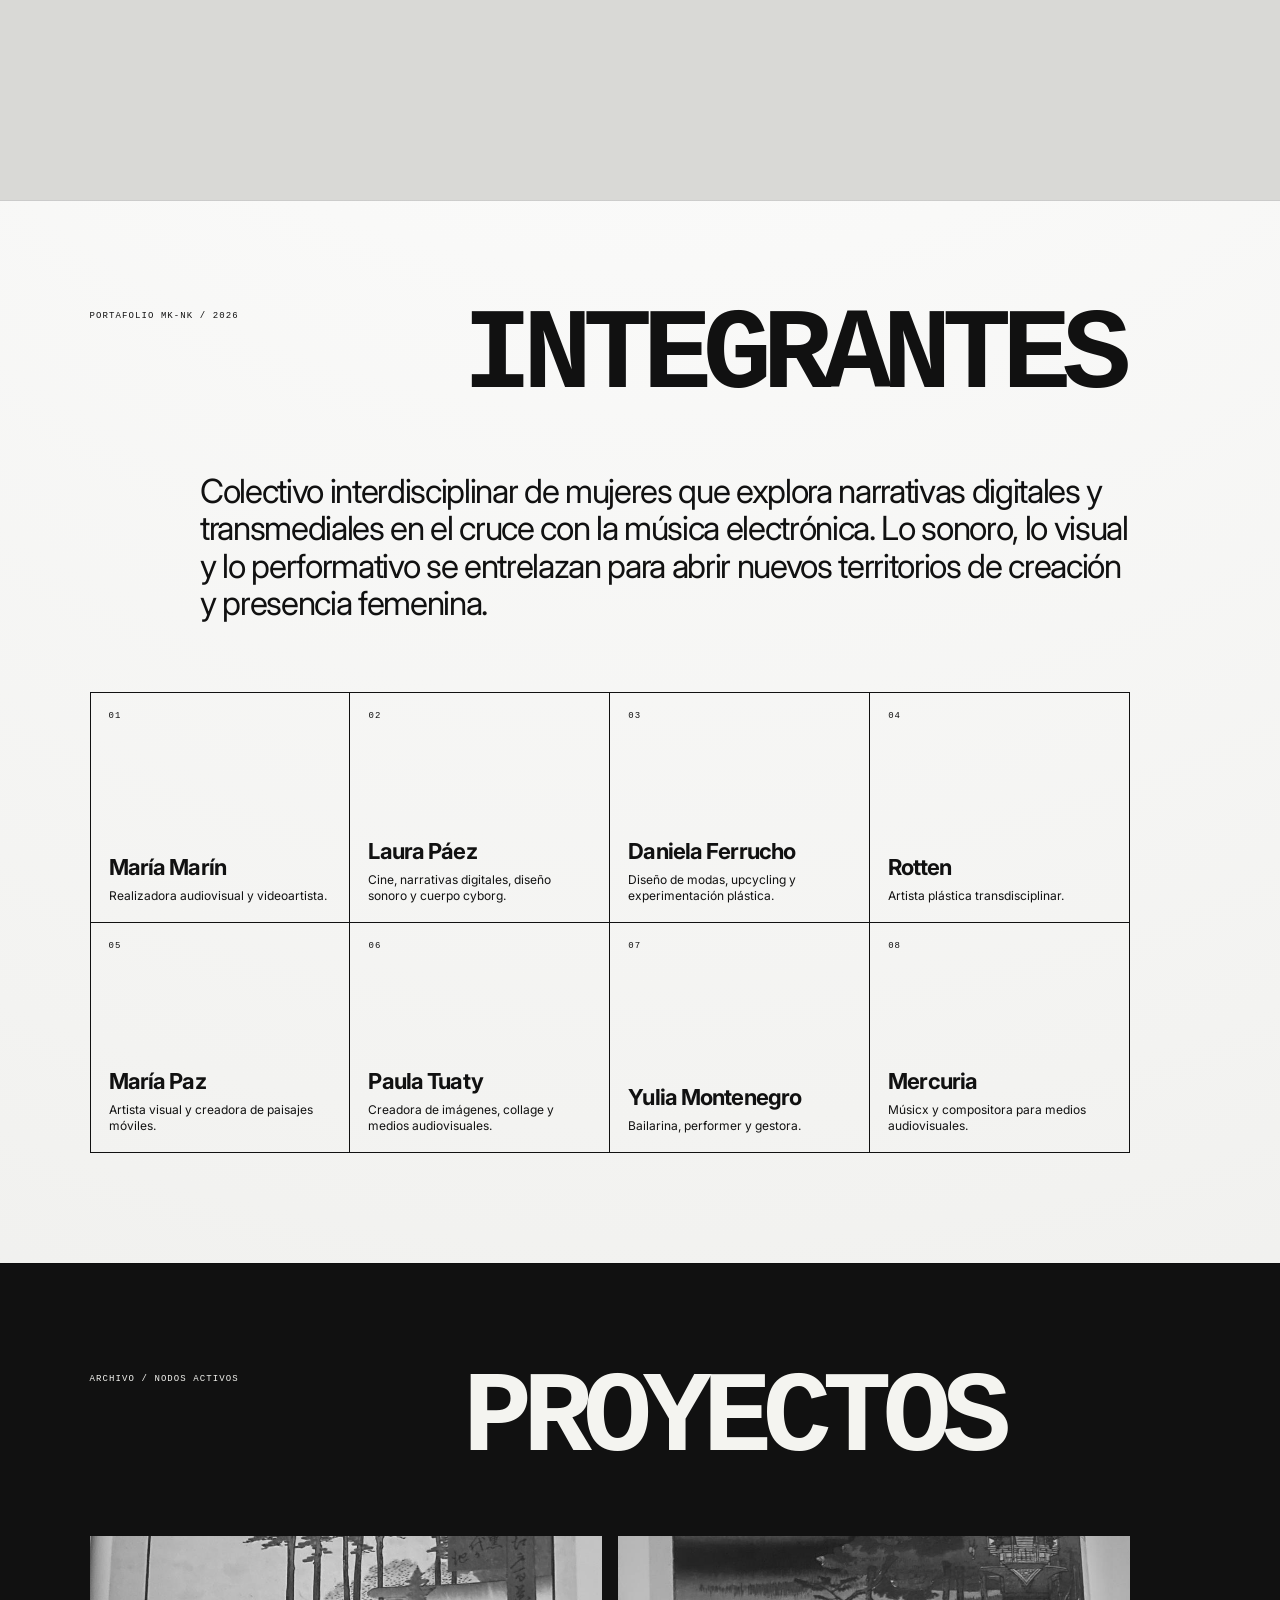
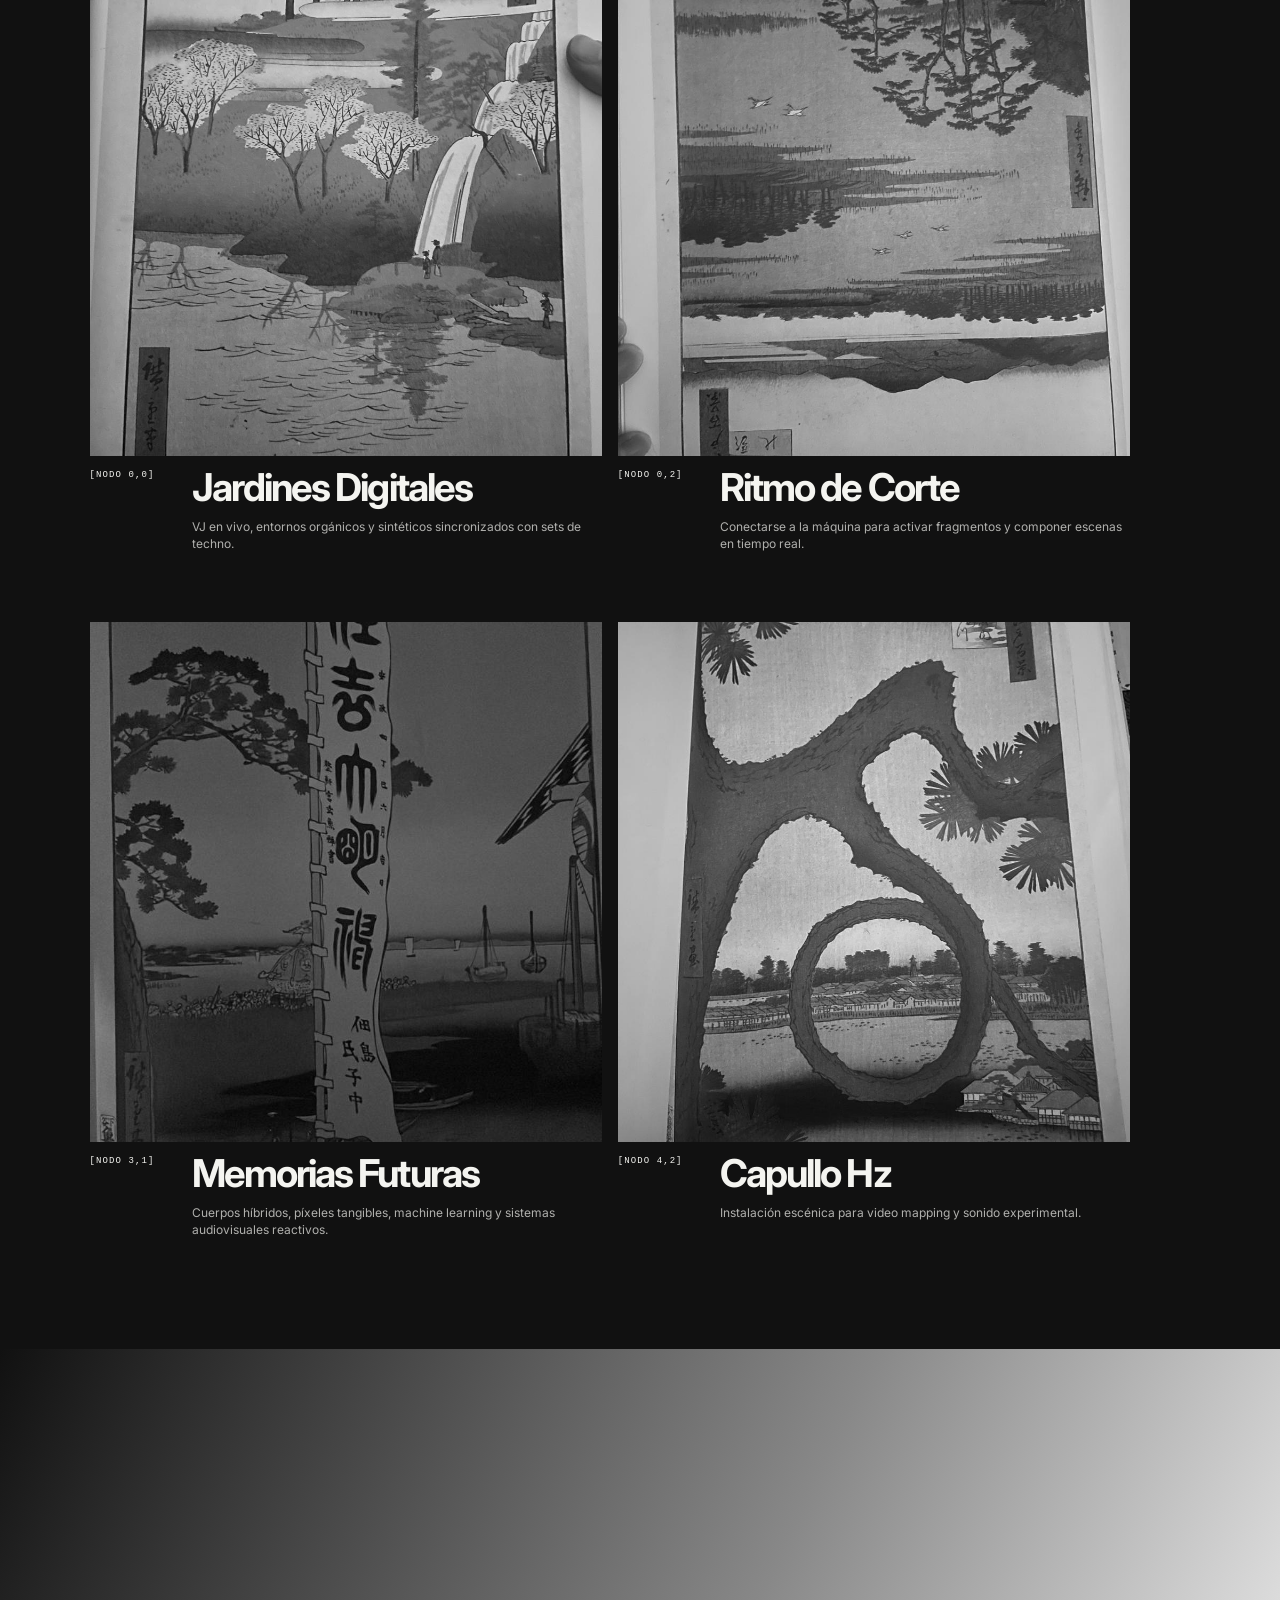
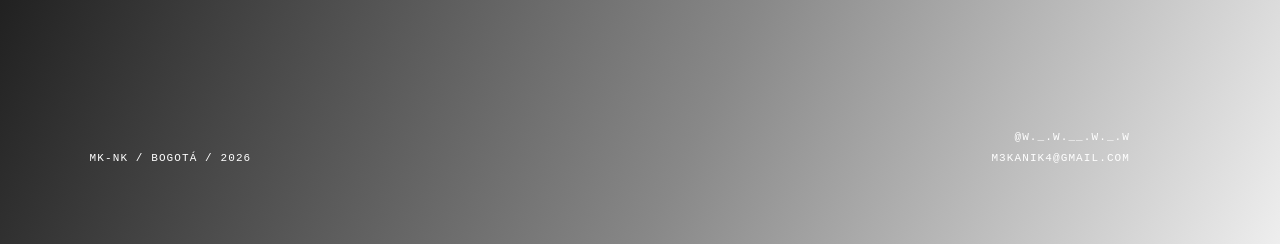
==== commit 248ca950: "Update index.html" ====
--- a/index.html
+++ b/index.html
@@ -120,3 +120,4 @@
   <script src="script.js"></script>
 </body>
 </html>
+
--- a/style.css
+++ b/style.css
@@ -1,198 +1,178 @@
-/* RESET */
-*{
-  margin:0;
-  padding:0;
-  box-sizing:border-box;
+:root{
+  --ink:#111;
+  --paper:#f2f2f0;
+  --side-space:150px;
+  --pointer-x:50%;
 }
 
+*{margin:0;padding:0;box-sizing:border-box}
+html{scroll-behavior:smooth}
 body{
-  font-family:'Inter', sans-serif;
-  background:white;
-  color:black;
+  font-family:'Inter',sans-serif;
+  background:radial-gradient(circle at var(--pointer-x) 20%,#fff 0,#f3f3f1 42%,#dfdfdc 100%);
+  color:var(--ink);
   overflow-x:hidden;
 }
+a{color:inherit;text-decoration:none}
+img,video{display:block;max-width:100%}
 
-/* MENU */
-
-.menu{
+.site-header{
   position:fixed;
-  top:0;
-  width:100%;
-  padding:30px 60px;
-
-  display:flex;
-  justify-content:space-between;
-  align-items:center;
-
-  z-index:10;
+  inset:0 0 auto 0;
+  z-index:30;
+  display:grid;
+  grid-template-columns:105px minmax(0,1fr) var(--side-space);
+  align-items:start;
+  gap:26px;
+  padding:14px 20px;
+  pointer-events:none;
+  mix-blend-mode:difference;
+  color:#fff;
+}
+.logo{
+  width:max-content;
+  font-family:'Space Mono',monospace;
+  font-weight:700;
+  font-size:15px;
+  letter-spacing:-.08em;
+  pointer-events:auto;
 }
 
-.menu ul{
-  list-style:none;
+.project-strip{
   display:flex;
-  gap:40px;
+  gap:5px;
+  overflow-x:auto;
+  scrollbar-width:none;
+  pointer-events:auto;
+}
+.project-strip::-webkit-scrollbar{display:none}
+.project-strip a{
+  flex:0 0 60px;
+  height:43px;
+  border:1px solid rgba(255,255,255,.55);
+  overflow:hidden;
+  opacity:.72;
+  transition:opacity .25s,transform .25s;
+}
+.project-strip a:hover{opacity:1;transform:translateY(3px)}
+.project-strip img{width:100%;height:100%;object-fit:cover;filter:grayscale(1) contrast(1.15)}
+
+.side-menu{
+  position:fixed;
+  z-index:40;
+  top:50%;
+  right:20px;
+  transform:translateY(-50%);
+  display:flex;
+  flex-direction:column;
+  align-items:flex-end;
+  gap:12px;
+  font-family:'Space Mono',monospace;
+  font-size:10px;
+  text-transform:uppercase;
+  letter-spacing:.12em;
+  mix-blend-mode:difference;
+  color:#fff;
+}
+.side-menu a{display:flex;align-items:center;gap:8px;opacity:.5;transition:opacity .2s,transform .2s}
+.side-menu a span{font-size:8px;opacity:.65}
+.side-menu a::after{content:'';width:5px;height:5px;border:1px solid currentColor;border-radius:50%}
+.side-menu a:hover,.side-menu a.active{opacity:1;transform:translateX(-4px)}
+.side-menu a.active::after{background:currentColor}
+
+.video-showcase{height:200vh;position:relative;background:#d9d9d6}
+.video-stage{position:sticky;top:0;height:100vh;overflow:hidden;background:#d9d9d6}
+.hero-video{position:absolute;inset:0;width:100%;height:100%;object-fit:cover;will-change:opacity,transform}
+.video-one{opacity:1}
+.video-two{opacity:0;transform:scale(1.035)}
+.video-shade{position:absolute;inset:0;background:linear-gradient(180deg,rgba(255,255,255,.08),transparent 55%,rgba(0,0,0,.22));pointer-events:none}
+.main-title{
+  position:absolute;
+  inset:50% auto auto 50%;
+  transform:translate(-50%,-50%);
+  font-size:clamp(80px,17vw,280px);
+  font-weight:800;
+  line-height:.78;
+  letter-spacing:-.09em;
+  color:transparent;
+  background:linear-gradient(110deg,rgba(255,255,255,.92),rgba(255,255,255,.12),rgba(0,0,0,.78));
+  background-size:220% auto;
+  background-clip:text;
+  -webkit-background-clip:text;
+  animation:shine 7s linear infinite;
+  mix-blend-mode:difference;
+}
+@keyframes shine{to{background-position:220% center}}
+.video-index,.scroll-note{
+  position:absolute;
+  z-index:2;
+  font:10px 'Space Mono',monospace;
+  color:#fff;
+  letter-spacing:.14em;
+  text-transform:uppercase;
+  mix-blend-mode:difference;
+}
+.video-index{left:20px;top:78px}
+.scroll-note{right:20px;bottom:68px}
+
+.ticker{position:absolute;z-index:3;bottom:22px;width:100%;overflow:hidden;pointer-events:none;mask-image:linear-gradient(to right,transparent,#000 8%,#000 92%,transparent)}
+.ticker-track{display:flex;width:max-content;animation:tickerMove 44s linear infinite}
+.ticker span{font:10px 'Space Mono',monospace;color:#ff4b4b;letter-spacing:.08em;white-space:nowrap;padding-right:70px}
+@keyframes tickerMove{to{transform:translateX(-50%)}}
+
+.content-section{min-height:100vh;padding:110px var(--side-space) 110px 7vw;border-top:1px solid rgba(0,0,0,.18)}
+.section-heading{display:grid;grid-template-columns:1fr 2fr;gap:40px;align-items:start;margin-bottom:70px}
+.section-heading p,.project-card span,.member-grid span{font:9px 'Space Mono',monospace;letter-spacing:.12em;text-transform:uppercase}
+.section-heading h2{font:700 clamp(52px,9vw,150px) 'Space Mono',monospace;line-height:.8;letter-spacing:-.08em;text-transform:uppercase}
+.intro-copy{max-width:930px;margin:0 0 70px auto;font-size:clamp(20px,2.6vw,42px);line-height:1.12;letter-spacing:-.04em}
+
+.member-grid{display:grid;grid-template-columns:repeat(4,1fr);border-top:1px solid var(--ink);border-left:1px solid var(--ink)}
+.member-grid article{min-height:230px;padding:18px;border-right:1px solid var(--ink);border-bottom:1px solid var(--ink);display:flex;flex-direction:column}
+.member-grid h3{margin-top:auto;font-size:22px;letter-spacing:-.04em}
+.member-grid p{margin-top:8px;font-size:12px;line-height:1.35;max-width:230px}
+
+.projects{background:#111;color:#f4f4f0}
+.project-grid{display:grid;grid-template-columns:repeat(2,minmax(0,1fr));gap:70px 16px}
+.project-card{scroll-margin-top:90px}
+.project-card img{width:100%;height:min(48vw,520px);object-fit:cover;filter:grayscale(1);transition:filter .4s,transform .5s}
+.project-card:hover img{filter:grayscale(0);transform:scale(.985)}
+.project-card div{display:grid;grid-template-columns:90px 1fr;padding-top:14px;gap:12px}
+.project-card h3{font-size:clamp(24px,3vw,48px);line-height:.92;letter-spacing:-.05em}
+.project-card p{grid-column:2;max-width:560px;font-size:12px;line-height:1.45;opacity:.7}
+
+footer{min-height:55vh;padding:80px var(--side-space) 80px 7vw;background:linear-gradient(115deg,#111,#888 58%,#eee);color:#fff;display:flex;justify-content:space-between;align-items:flex-end;font:11px 'Space Mono',monospace;text-transform:uppercase;letter-spacing:.1em}
+footer div{display:flex;flex-direction:column;gap:9px;text-align:right}
+footer a:hover{text-decoration:underline}
+
+@media (max-width:900px){
+  :root{--side-space:26px}
+  .site-header{grid-template-columns:76px 1fr;padding:12px}
+  .project-strip a{flex-basis:46px;height:36px}
+  .side-menu{top:auto;right:12px;bottom:15px;transform:none;gap:8px;padding:8px;background:rgba(0,0,0,.15);backdrop-filter:blur(8px)}
+  .side-menu a span{display:none}
+  .content-section{padding:90px 20px}
+  .section-heading{display:block;margin-bottom:45px}
+  .section-heading p{margin-bottom:22px}
+  .member-grid{grid-template-columns:repeat(2,1fr)}
+  .project-grid{grid-template-columns:1fr;gap:55px}
+  .project-card img{height:72vw}
+  footer{padding:60px 20px 110px;flex-direction:column;align-items:flex-start;gap:40px}
+  footer div{text-align:left}
 }
 
-.menu li{
-  font-size:14px;
-  letter-spacing:1px;
-  cursor:pointer;
-  opacity:.7;
-  transition:.3s;
+@media (max-width:520px){
+  .main-title{font-size:24vw}
+  .scroll-note{right:12px;bottom:78px}
+  .video-index{left:12px}
+  .member-grid{grid-template-columns:1fr}
+  .member-grid article{min-height:170px}
+  .project-card div{grid-template-columns:1fr}
+  .project-card p{grid-column:1}
 }
 
-.menu li:hover{
-  opacity:1;
+@media (prefers-reduced-motion:reduce){
+  html{scroll-behavior:auto}
+  .main-title,.ticker-track{animation:none}
+  .project-card img,.project-strip a,.side-menu a{transition:none}
 }
 
-/* HERO */
-
-.hero{
-  height:100vh;
-  width:100%;
-  position:relative;
-
-  display:flex;
-  align-items:center;
-  justify-content:center;
-
-  overflow:hidden;
-}
-
-/* VIDEO BACK */
-
-.hero-video{
-  position:absolute;
-  width:100%;
-  height:100%;
-  object-fit:cover;
-  z-index:-1;
-  opacity:.25;
-}
-
-/* TEXTO BRILLANTE TRANSPARENTE */
-
-.main-title{
-  font-size:14vw;
-  font-weight:800;
-  letter-spacing:-0.04em;
-
-  color:transparent;
-
-  background:linear-gradient(
-    120deg,
-    rgba(0,0,0,0.9),
-    rgba(0,0,0,0.2),
-    rgba(0,0,0,0.9)
-  );
-
-  background-size:200% auto;
-  background-clip:text;
-  -webkit-background-clip:text;
-
-  animation:shine 6s linear infinite;
-}
-
-/* BRILLO SUAVE */
-
-@keyframes shine{
-  to{
-    background-position:200% center;
-  }
-}
-
-
-/* TYPEWRITER FOOTER */
-
-.type-container{
-  position:absolute;
-  bottom:30px;
-  left:50%;
-  transform:translateX(-50%);
-
-  width:90%;
-  text-align:center;
-  pointer-events:none;
-}
-
-#typeText{
-  font-family: "Courier New", monospace;
-  font-size:12px;
-  color:#ff2b2b;
-
-  letter-spacing:1px;
-  opacity:.85;
-
-  max-width:900px;
-  margin:auto;
-
-  white-space:pre-wrap;   /* ← permite saltos */
-  word-break:break-word;  /* ← divide palabras largas */
-
-  line-height:1.6;
-  text-align:center;
-
-  border-right:1px solid #ff2b2b;
-  padding-right:5px;
-
-  animation:blinkCursor 1s infinite;
-}
-
-/* cursor blink */
-
-@keyframes blinkCursor{
-  50%{
-    border-color:transparent;
-  }
-}
-
-/* ===== TICKER LOOP TEXT ===== */
-
-.ticker{
-  position:absolute;
-  bottom:30px;
-  width:100%;
-  overflow:hidden;
-  pointer-events:none;
-}
-
-.ticker-track{
-  display:flex;
-  width:max-content;
-
-  animation:tickerMove 50s linear infinite;
-}
-
-.ticker span{
-  font-family:"Courier New", monospace;
-  font-size:12px;
-  color:#ff2b2b;
-
-  letter-spacing:1px;
-  white-space:nowrap;
-
-  padding-right:80px;
-  opacity:.8;
-}
-
-/* movimiento infinito */
-
-@keyframes tickerMove{
-  from{
-    transform:translateX(0);
-  }
-  to{
-    transform:translateX(-50%);
-  }
-}
-
-
-.ticker{
-  mask-image:linear-gradient(
-    to right,
-    transparent,
-    black 10%,
-    black 90%,
-    transparent
-  );
-}
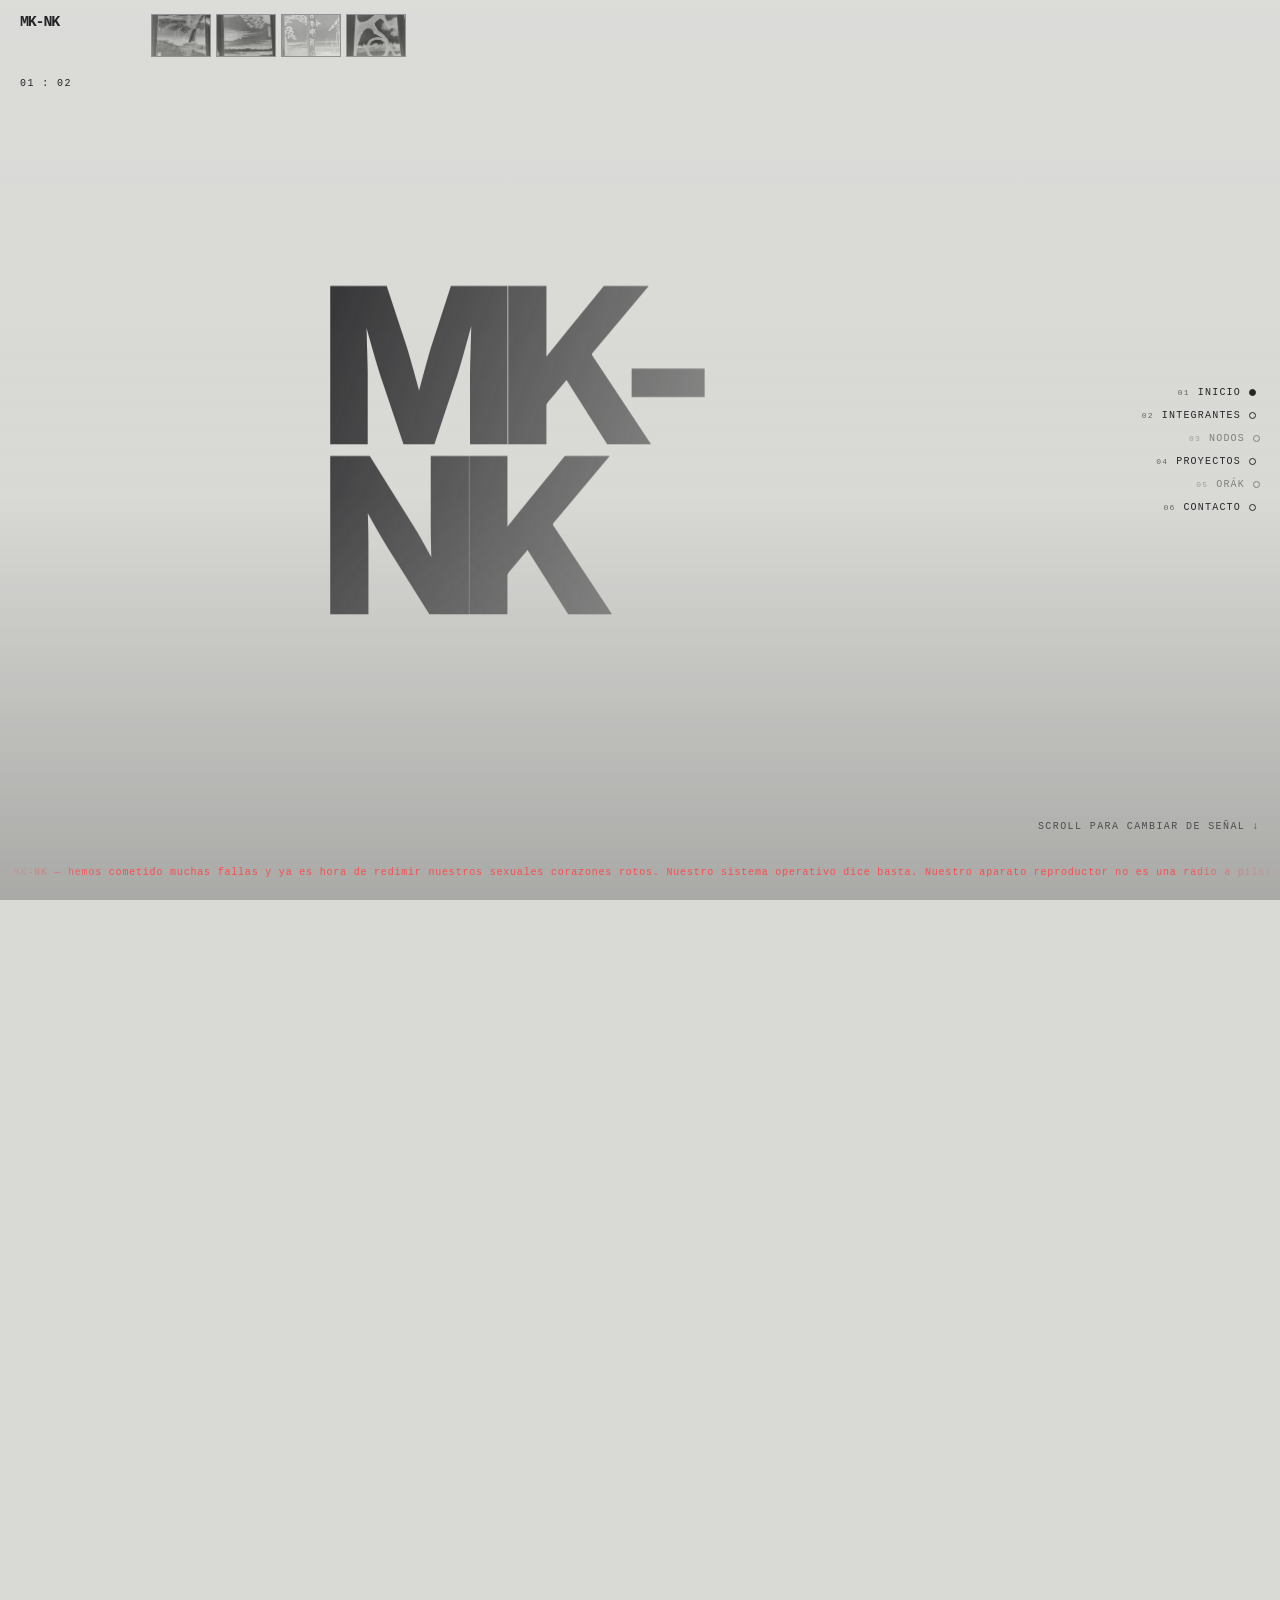
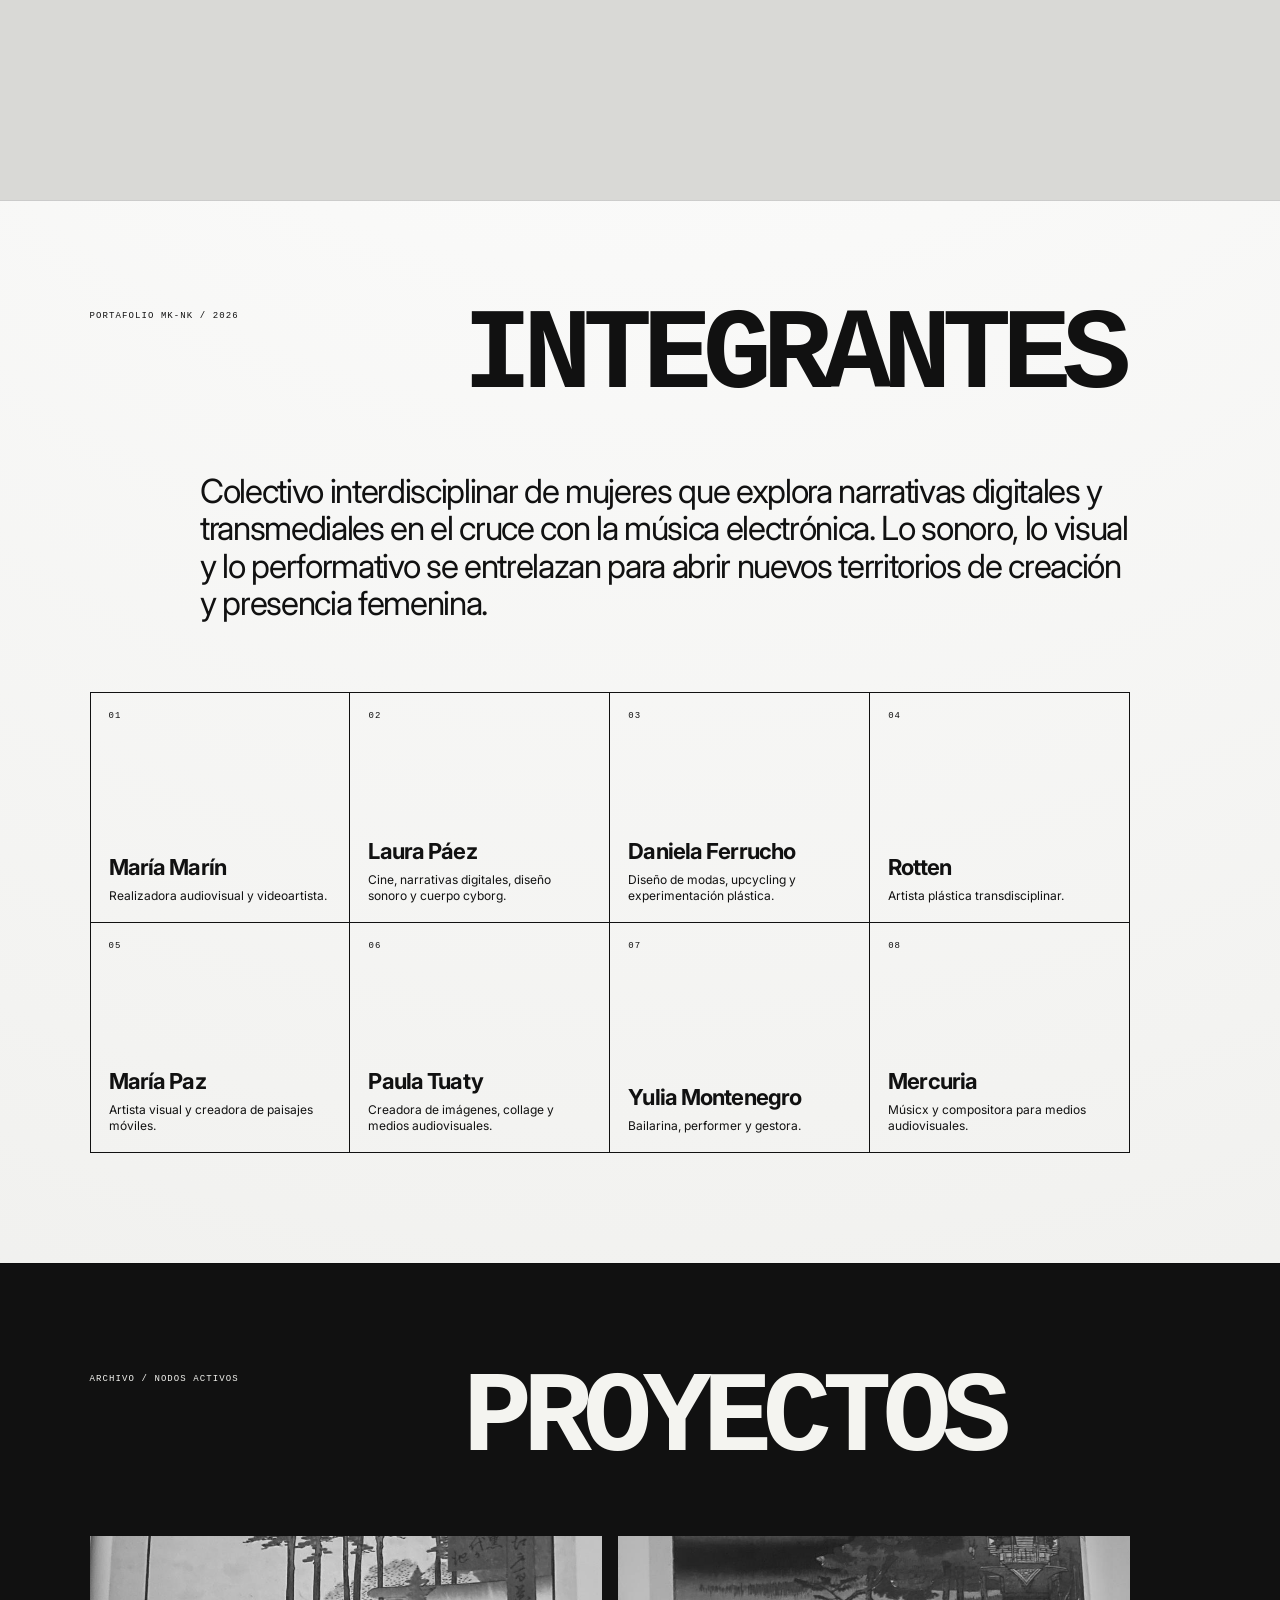
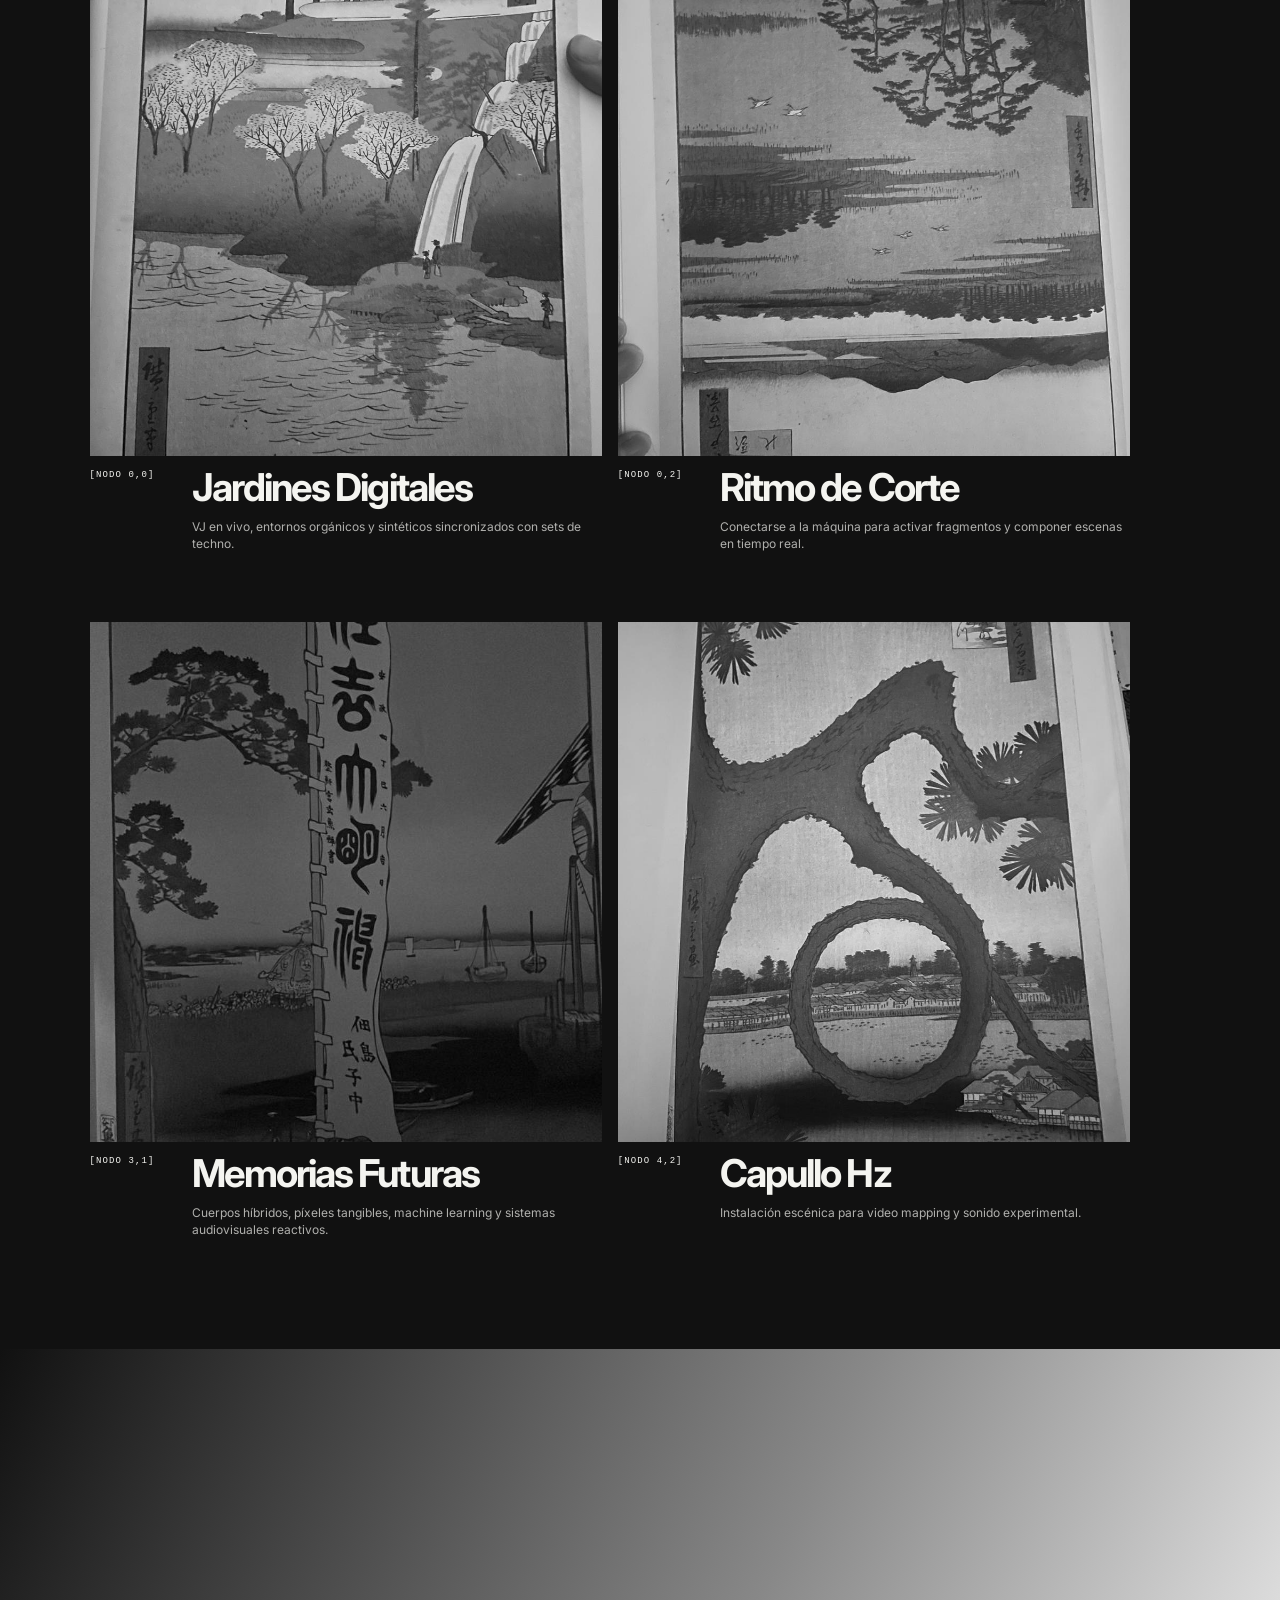
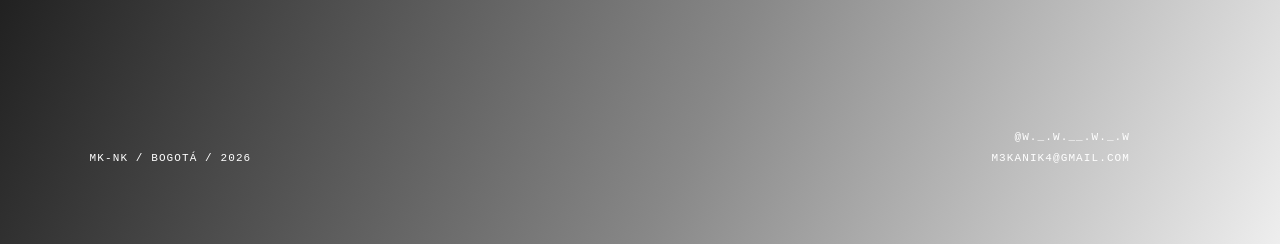
==== commit 796971a7: "Update index.html" ====
--- a/index.html
+++ b/index.html
@@ -24,13 +24,43 @@
     </div>
   </header>
 
-  <nav class="side-menu" aria-label="Navegación principal">
-    <a href="#inicio" class="active"><span>01</span>Inicio</a>
-    <a href="#integrantes"><span>02</span>Integrantes</a>
-    <a href="#proyectos"><span>03</span>Proyectos</a>
-    <a href="ora.html"><span>04</span>Orák</a>
-    <a href="#contacto"><span>05</span>Contacto</a>
-  </nav>
+  <nav
+  class="side-menu"
+  aria-label="Navegación principal"
+>
+  <a
+    href="#inicio"
+    class="active"
+  >
+    <span>01</span>
+    Inicio
+  </a>
+
+  <a href="#integrantes">
+    <span>02</span>
+    Integrantes
+  </a>
+
+  <a href="#nodos">
+    <span>03</span>
+    Nodos
+  </a>
+
+  <a href="#proyectos">
+    <span>04</span>
+    Proyectos
+  </a>
+
+  <a href="ora.html">
+    <span>05</span>
+    Orák
+  </a>
+
+  <a href="#contacto">
+    <span>06</span>
+    Contacto
+  </a>
+</nav>
 
   <main>
     <section class="video-showcase" id="inicio" aria-label="Portada audiovisual">
--- a/style.css
+++ b/style.css
@@ -176,3 +176,4 @@
   .project-card img,.project-strip a,.side-menu a{transition:none}
 }
 
+
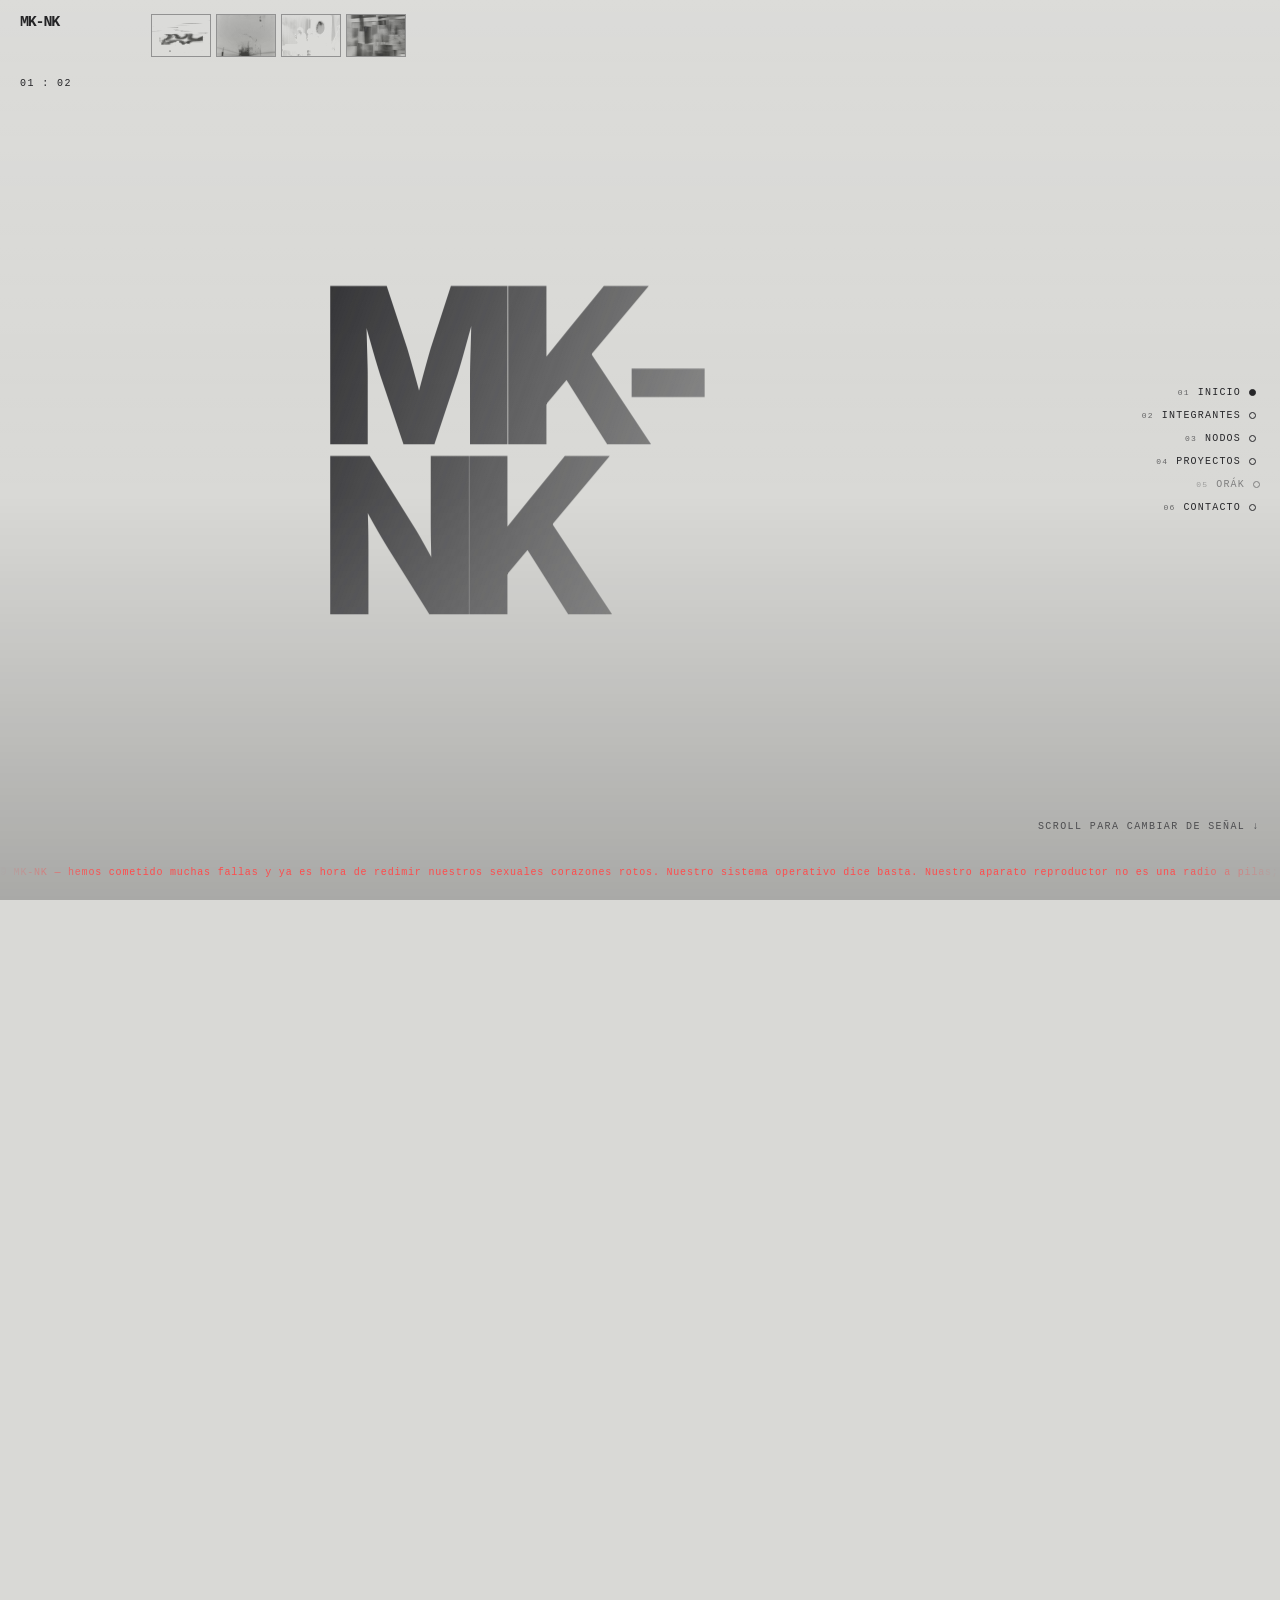
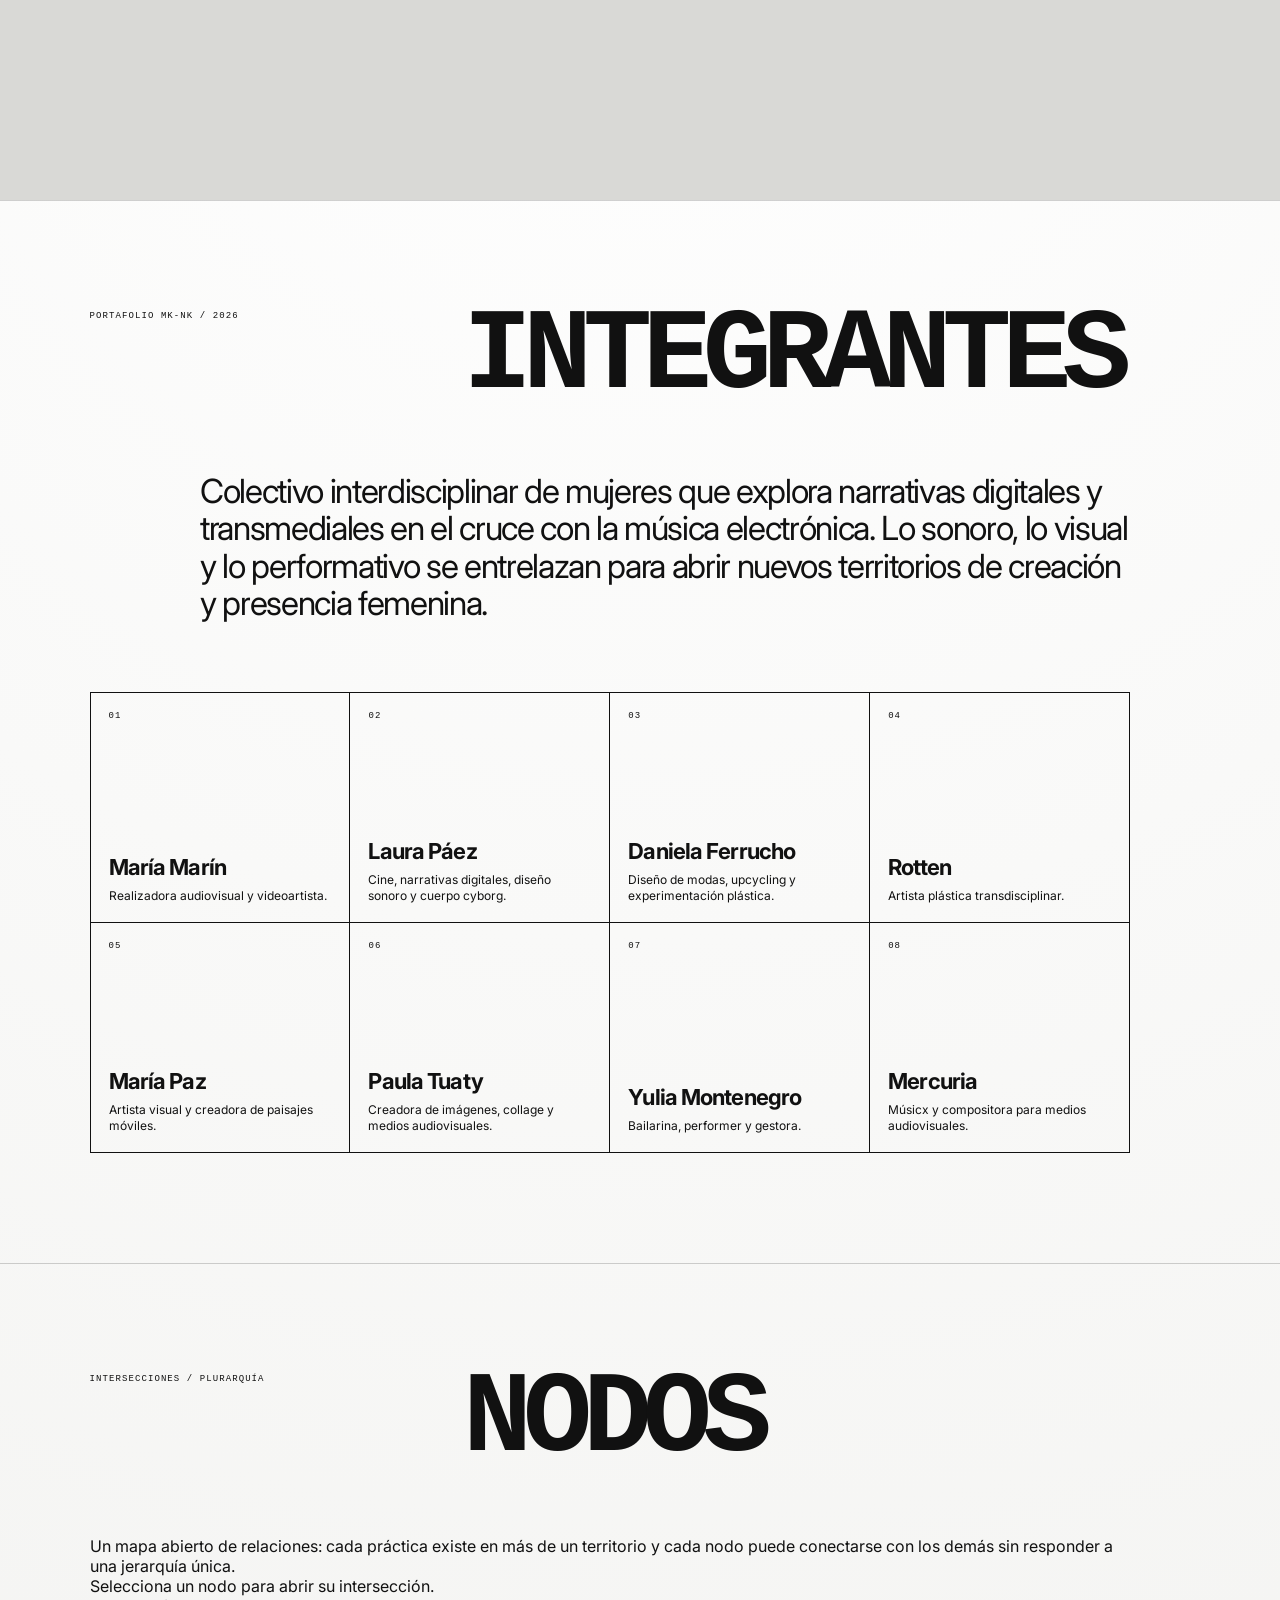
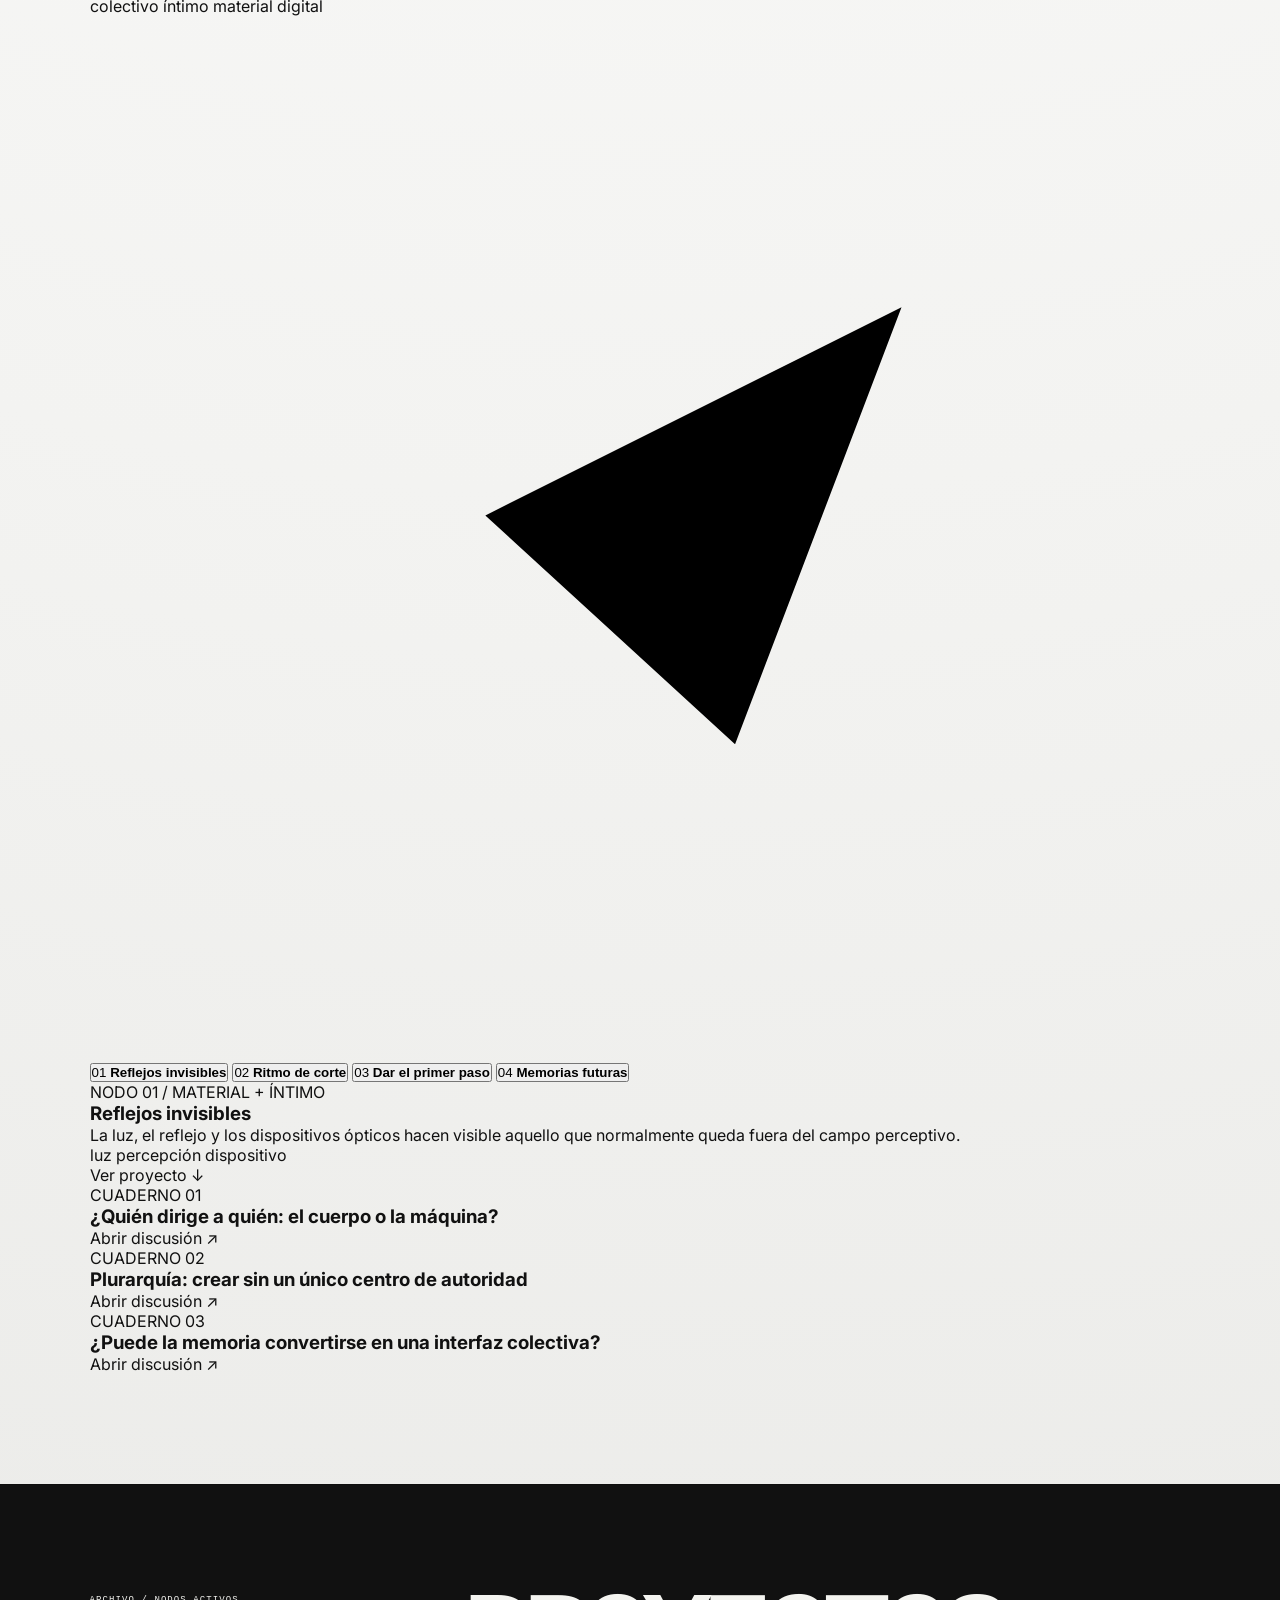
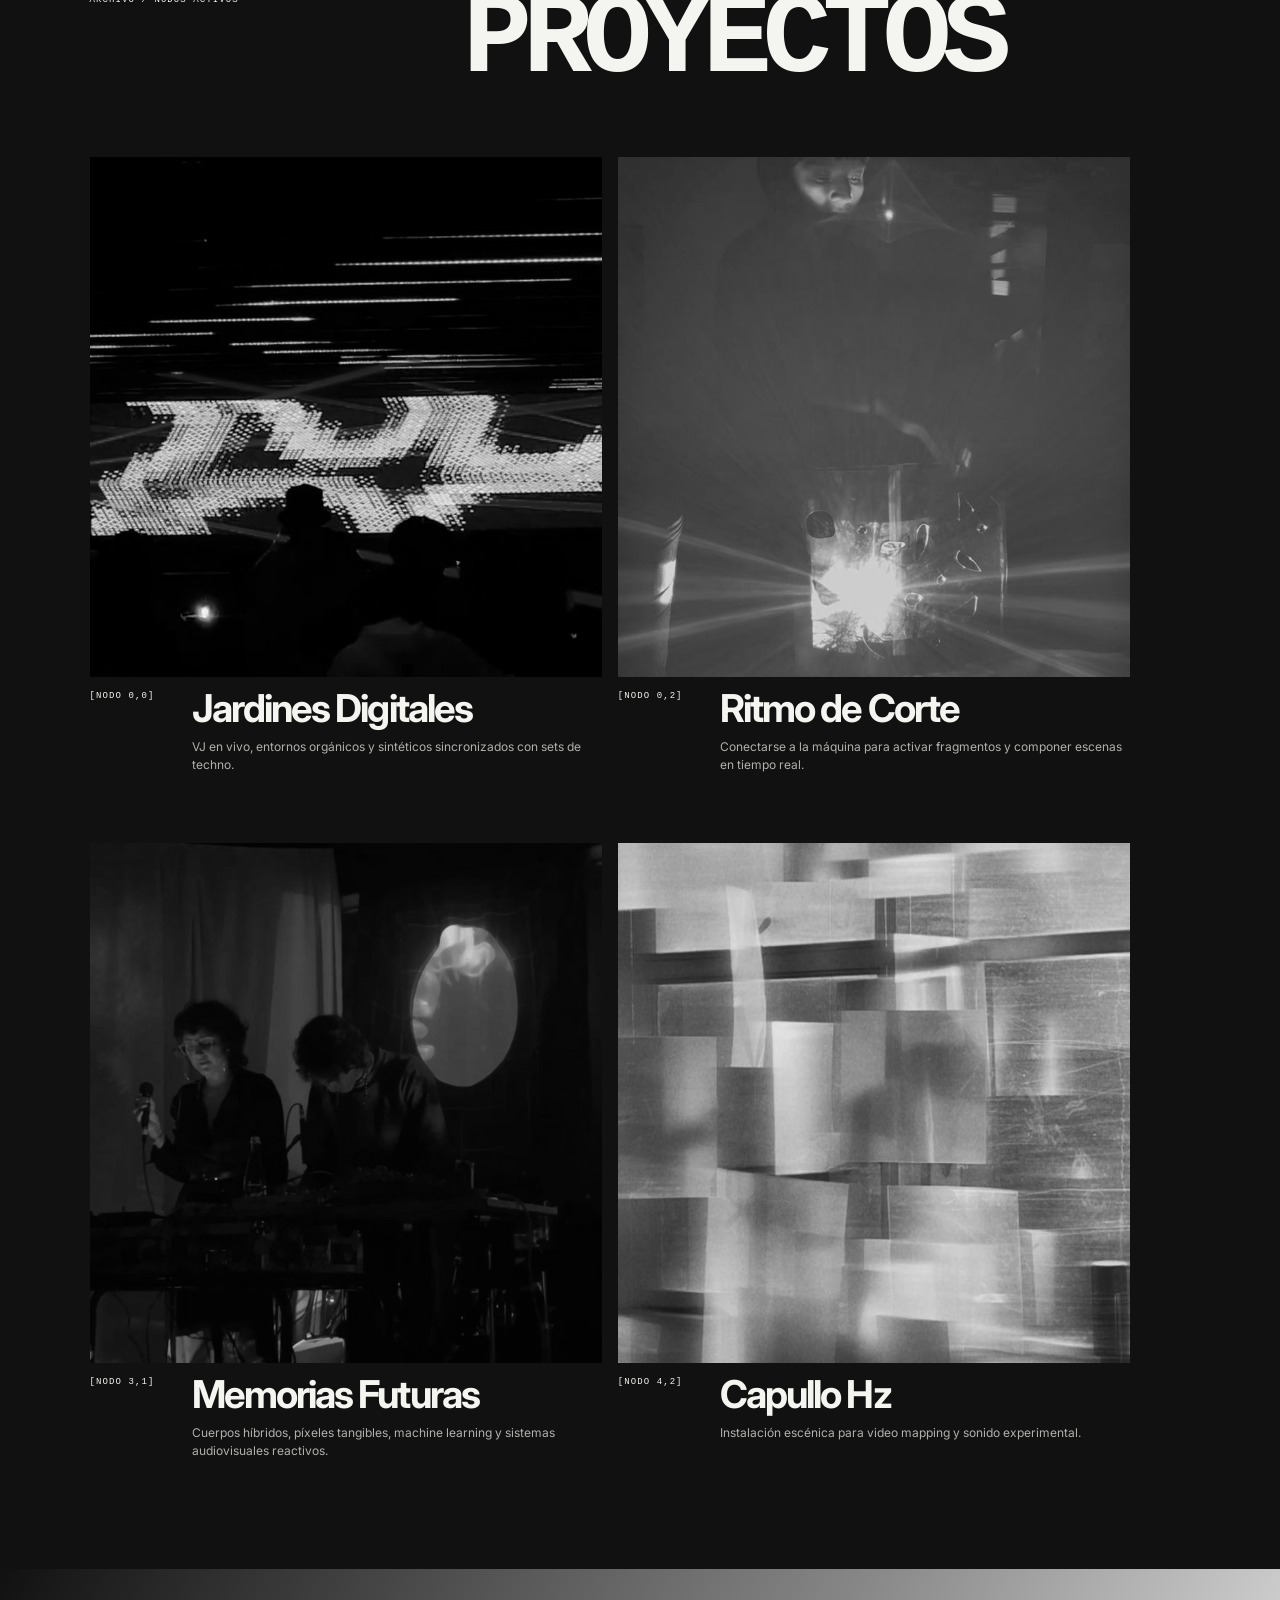
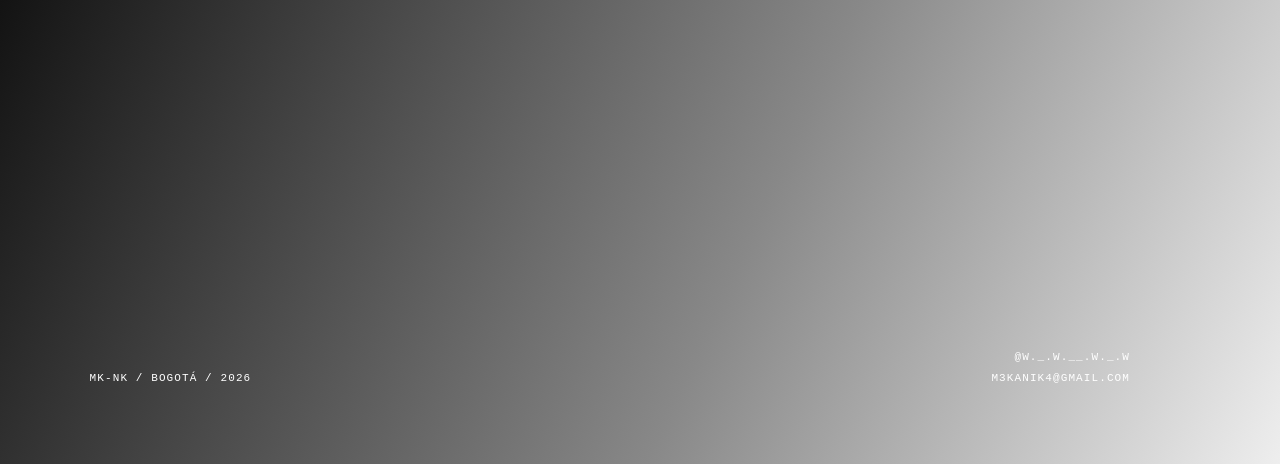
==== commit 04de7fcd: "Update index.html" ====
--- a/index.html
+++ b/index.html
@@ -109,6 +109,313 @@
       </div>
     </section>
 
+
+    <!-- ========================================
+     NODOS
+========================================= -->
+
+<section
+  class="content-section nodes"
+  id="nodos"
+>
+
+  <div class="section-heading">
+
+    <p>
+      INTERSECCIONES / PLURARQUÍA
+    </p>
+
+    <h2>
+      Nodos
+    </h2>
+
+  </div>
+
+
+  <div class="nodes-intro">
+
+    <p>
+      Un mapa abierto de relaciones: cada práctica existe
+      en más de un territorio y cada nodo puede conectarse
+      con los demás sin responder a una jerarquía única.
+    </p>
+
+    <p class="nodes-instruction">
+      Selecciona un nodo para abrir su intersección.
+    </p>
+
+  </div>
+
+
+  <div class="nodes-layout">
+
+    <!-- =====================================
+         PLANO CARTESIANO
+    ====================================== -->
+
+    <div
+      class="cartesian-map"
+      aria-label="Plano de intersecciones de MK-NK"
+    >
+
+      <!-- NOMBRES DE LOS EJES -->
+
+      <span class="axis-label axis-label-top">
+        colectivo
+      </span>
+
+      <span class="axis-label axis-label-bottom">
+        íntimo
+      </span>
+
+      <span class="axis-label axis-label-left">
+        material
+      </span>
+
+      <span class="axis-label axis-label-right">
+        digital
+      </span>
+
+
+      <!-- LÍNEAS ENTRE LOS NODOS -->
+
+      <svg
+        class="node-connections"
+        viewBox="0 0 100 100"
+        preserveAspectRatio="none"
+        aria-hidden="true"
+      >
+
+        <polyline
+          points="
+            18,76
+            38,48
+            62,70
+            78,28
+            38,48
+          "
+        ></polyline>
+
+        <line
+          x1="18"
+          y1="76"
+          x2="62"
+          y2="70"
+        ></line>
+
+      </svg>
+
+
+      <!-- NODO 01 -->
+
+      <button
+        class="node-point is-active"
+        type="button"
+        style="
+          --x: 18%;
+          --y: 76%;
+        "
+        data-node="reflejos"
+        aria-pressed="true"
+      >
+
+        <span>01</span>
+
+        <strong>
+          Reflejos invisibles
+        </strong>
+
+      </button>
+
+
+      <!-- NODO 02 -->
+
+      <button
+        class="node-point"
+        type="button"
+        style="
+          --x: 38%;
+          --y: 48%;
+        "
+        data-node="ritmo"
+        aria-pressed="false"
+      >
+
+        <span>02</span>
+
+        <strong>
+          Ritmo de corte
+        </strong>
+
+      </button>
+
+
+      <!-- NODO 03 -->
+
+      <button
+        class="node-point"
+        type="button"
+        style="
+          --x: 62%;
+          --y: 70%;
+        "
+        data-node="paso"
+        aria-pressed="false"
+      >
+
+        <span>03</span>
+
+        <strong>
+          Dar el primer paso
+        </strong>
+
+      </button>
+
+
+      <!-- NODO 04 -->
+
+      <button
+        class="node-point"
+        type="button"
+        style="
+          --x: 78%;
+          --y: 28%;
+        "
+        data-node="memorias"
+        aria-pressed="false"
+      >
+
+        <span>04</span>
+
+        <strong>
+          Memorias futuras
+        </strong>
+
+      </button>
+
+    </div>
+
+
+    <!-- =====================================
+         INFORMACIÓN DEL NODO
+    ====================================== -->
+
+    <article
+      class="node-detail"
+      aria-live="polite"
+    >
+
+      <p class="node-detail-code">
+        NODO 01 / MATERIAL + ÍNTIMO
+      </p>
+
+      <h3>
+        Reflejos invisibles
+      </h3>
+
+      <p class="node-detail-copy">
+        La luz, el reflejo y los dispositivos ópticos
+        hacen visible aquello que normalmente queda
+        fuera del campo perceptivo.
+      </p>
+
+      <div class="node-tags">
+
+        <span>
+          luz
+        </span>
+
+        <span>
+          percepción
+        </span>
+
+        <span>
+          dispositivo
+        </span>
+
+      </div>
+
+      <a
+        class="node-project-link"
+        href="#reflejos"
+      >
+        Ver proyecto ↓
+      </a>
+
+    </article>
+
+  </div>
+
+
+  <!-- =====================================
+       CUADERNO / BLOG
+  ====================================== -->
+
+  <div class="discussion-journal">
+
+    <article>
+
+      <p>
+        CUADERNO 01
+      </p>
+
+      <h3>
+        ¿Quién dirige a quién:
+        el cuerpo o la máquina?
+      </h3>
+
+      <a
+        href="mailto:m3kanik4@gmail.com?subject=Discusión MK-NK: cuerpo y máquina"
+      >
+        Abrir discusión ↗
+      </a>
+
+    </article>
+
+
+    <article>
+
+      <p>
+        CUADERNO 02
+      </p>
+
+      <h3>
+        Plurarquía: crear sin un único
+        centro de autoridad
+      </h3>
+
+      <a
+        href="mailto:m3kanik4@gmail.com?subject=Discusión MK-NK: plurarquía"
+      >
+        Abrir discusión ↗
+      </a>
+
+    </article>
+
+
+    <article>
+
+      <p>
+        CUADERNO 03
+      </p>
+
+      <h3>
+        ¿Puede la memoria convertirse
+        en una interfaz colectiva?
+      </h3>
+
+      <a
+        href="mailto:m3kanik4@gmail.com?subject=Discusión MK-NK: memoria e interfaz"
+      >
+        Abrir discusión ↗
+      </a>
+
+    </article>
+
+  </div>
+
+</section>
+
     <section class="content-section projects" id="proyectos">
       <div class="section-heading">
         <p>ARCHIVO / NODOS ACTIVOS</p>
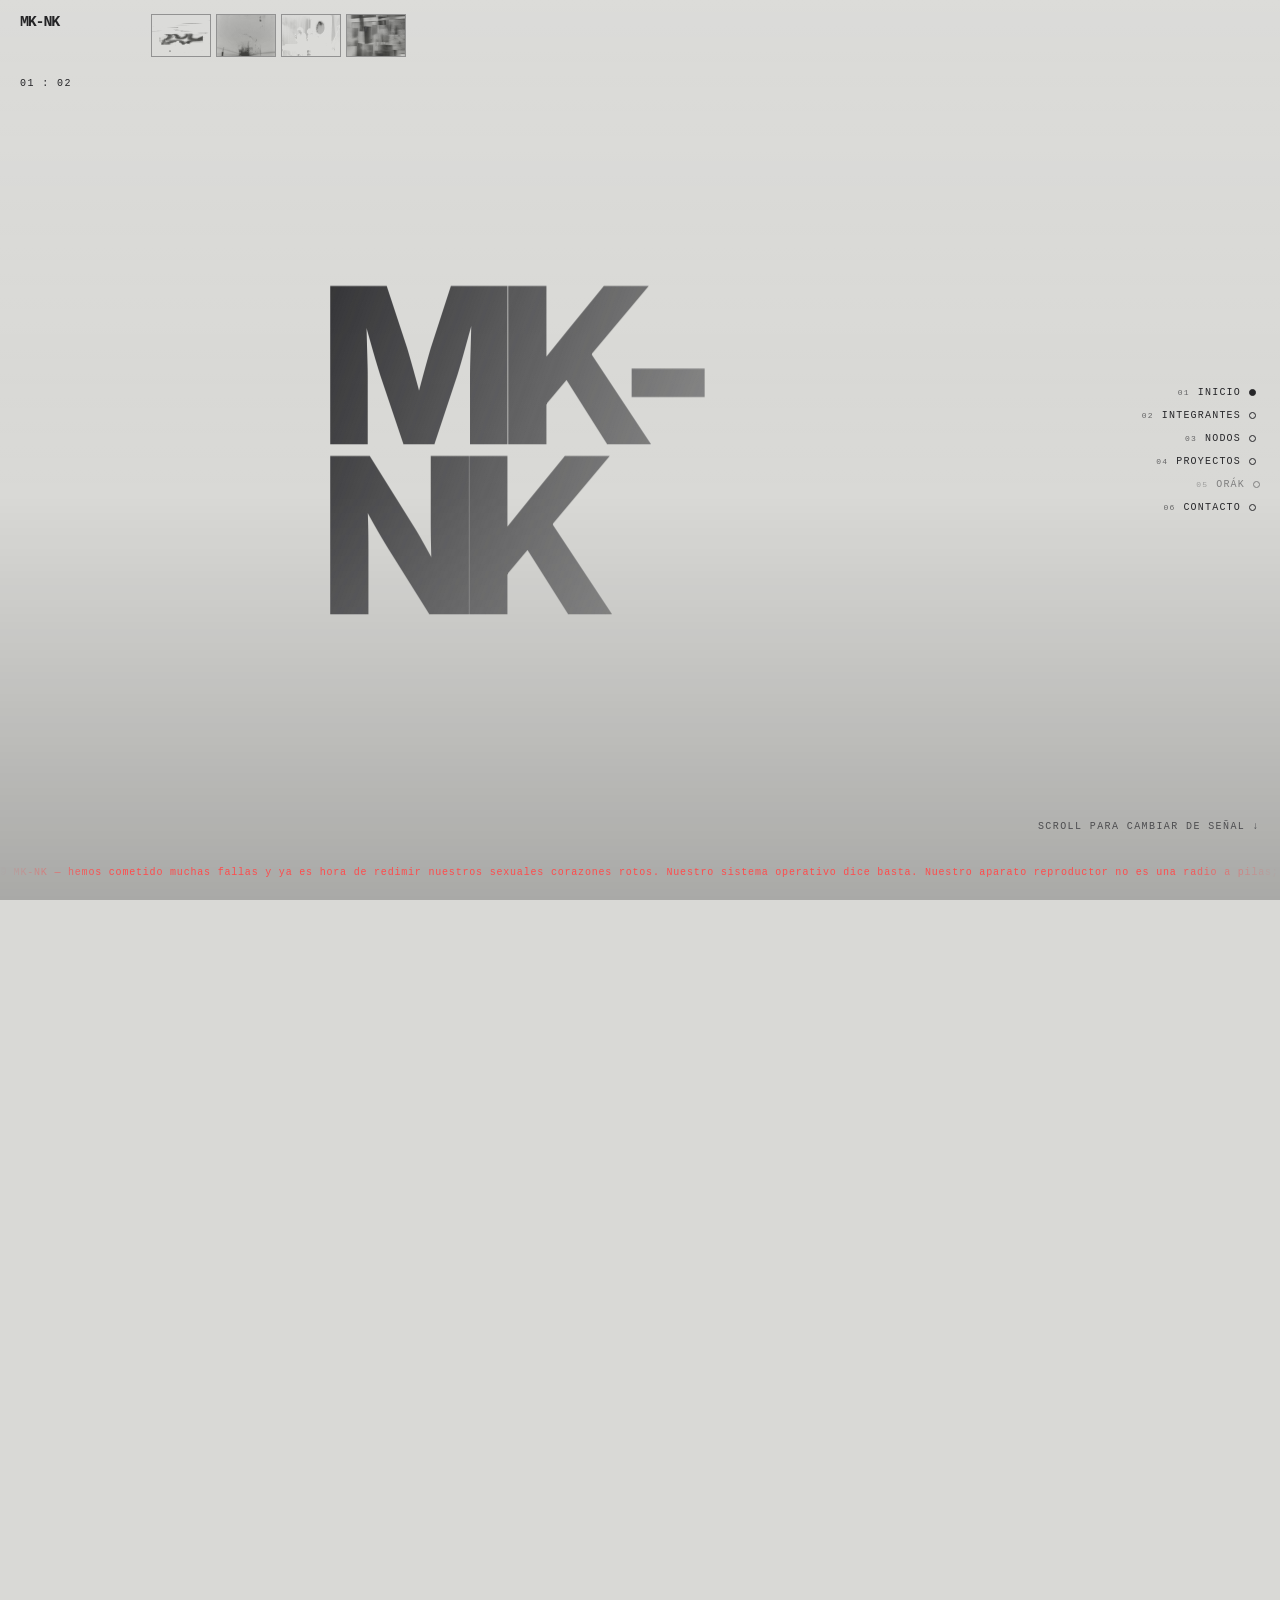
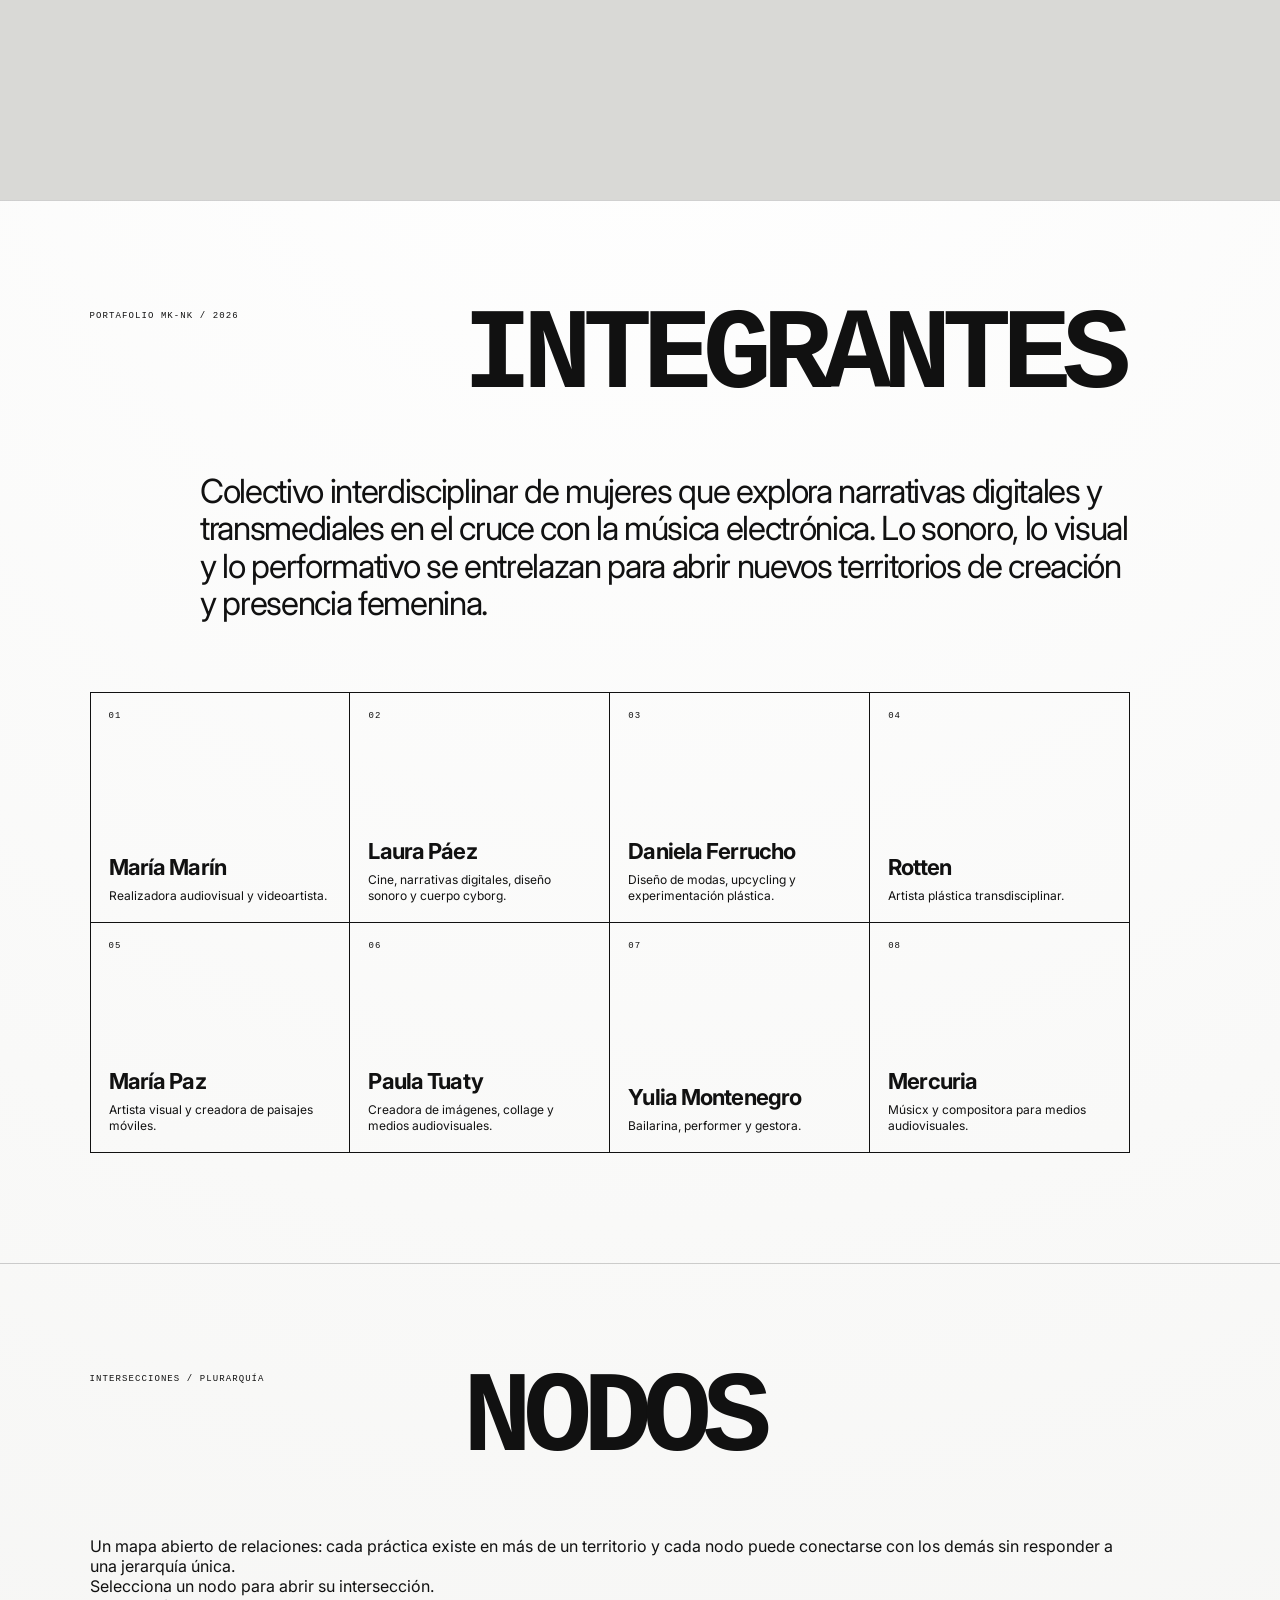
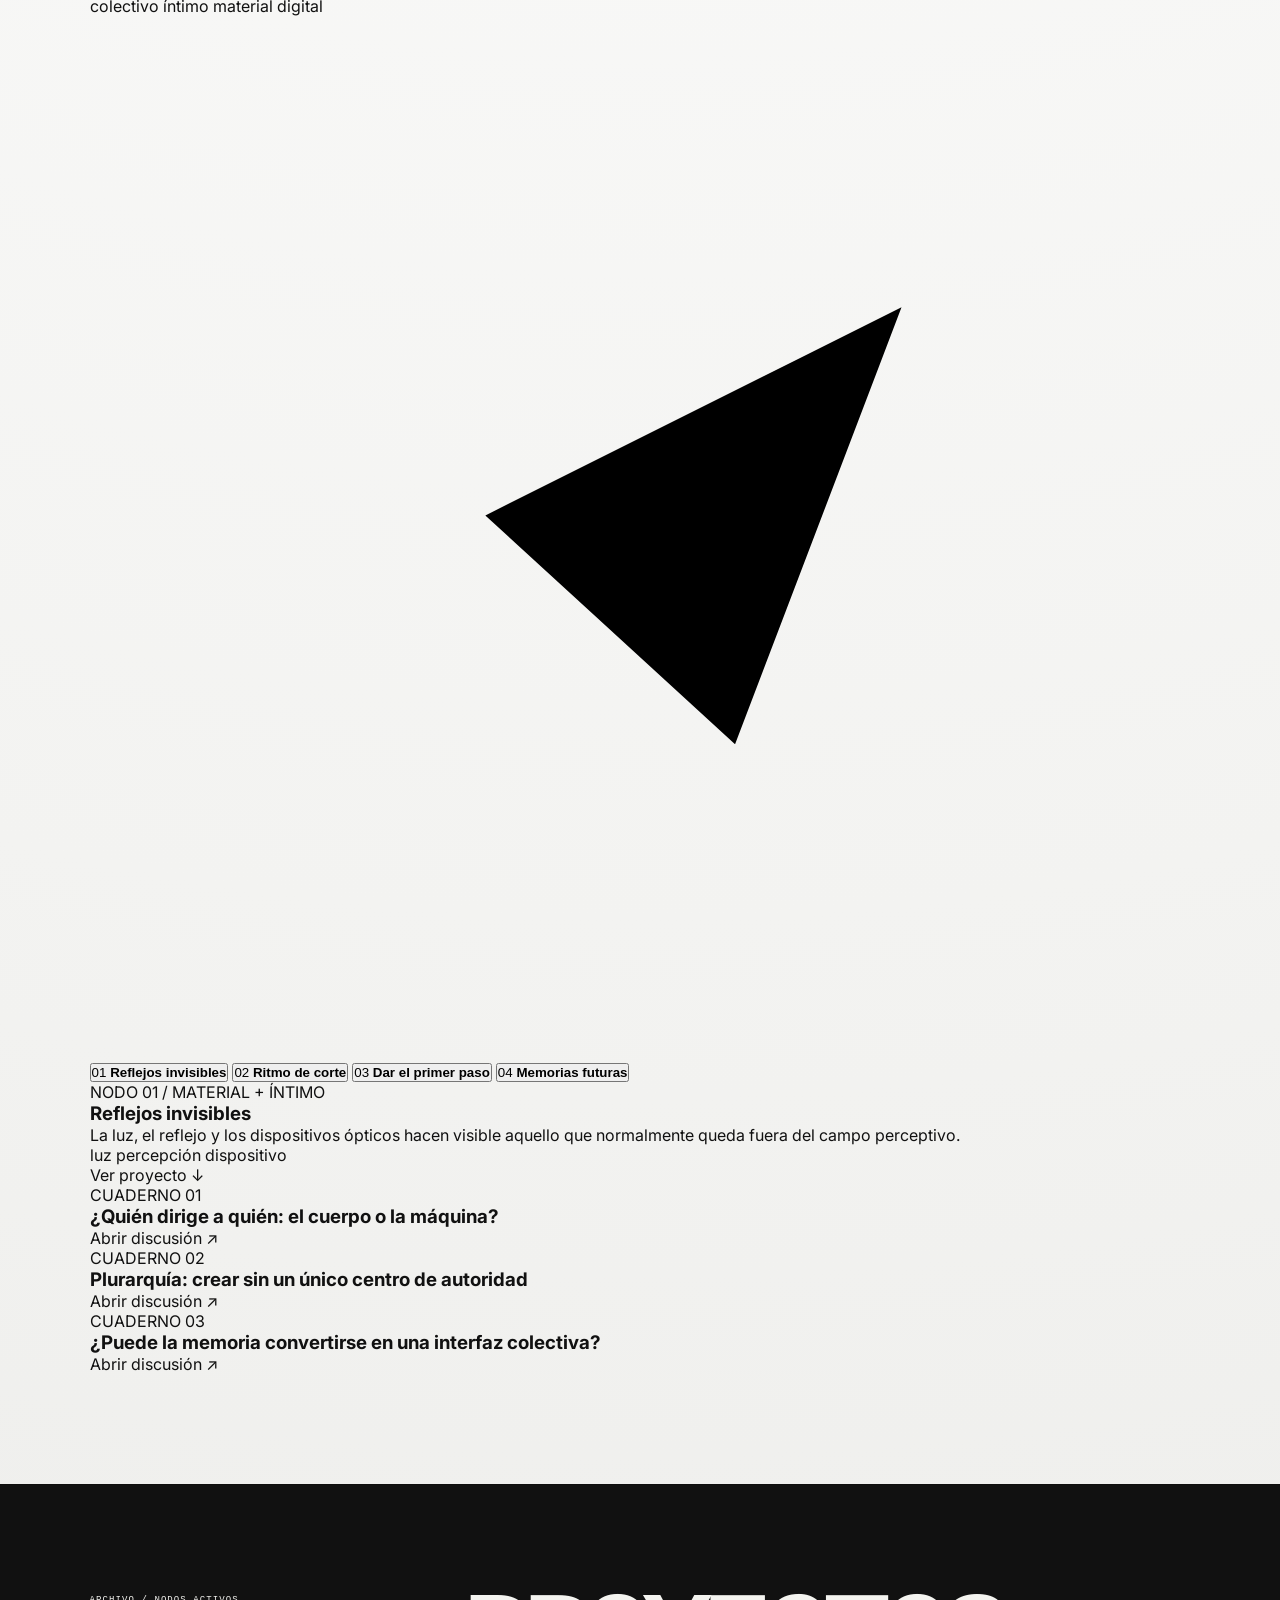
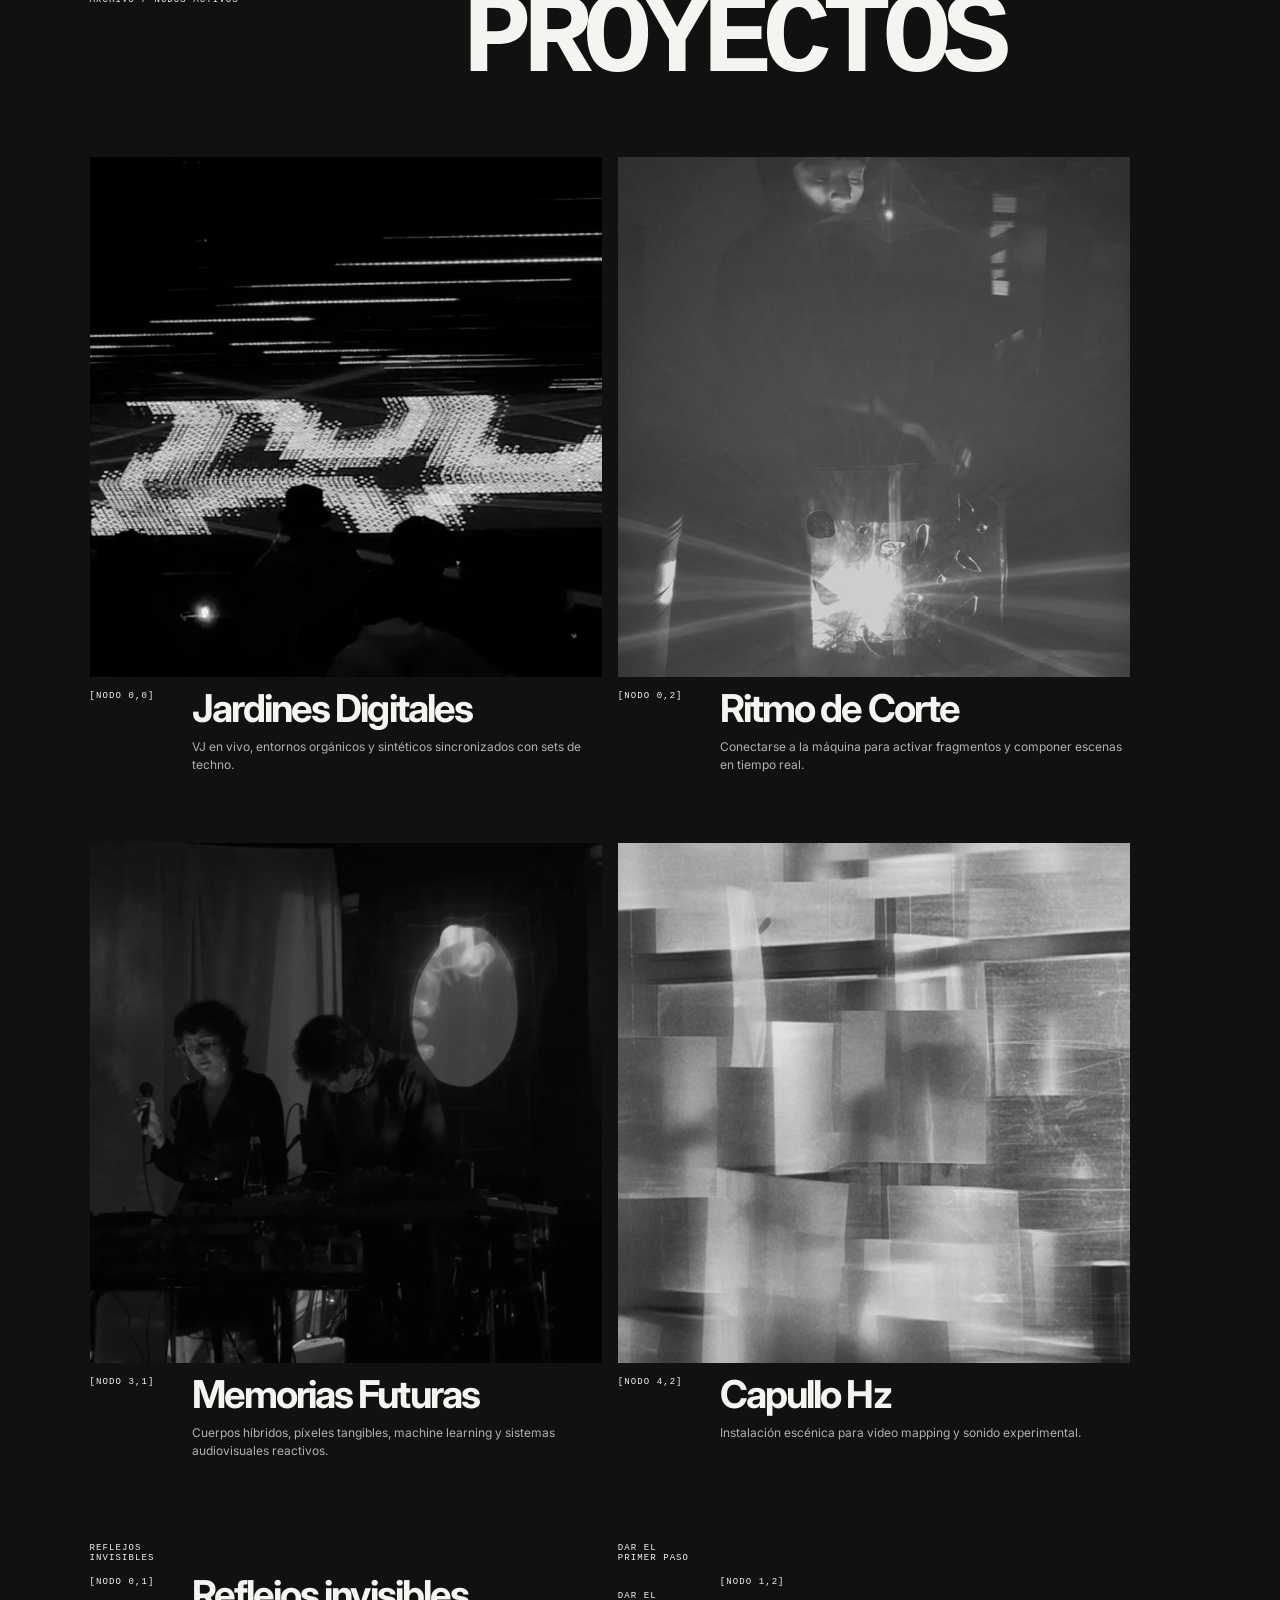
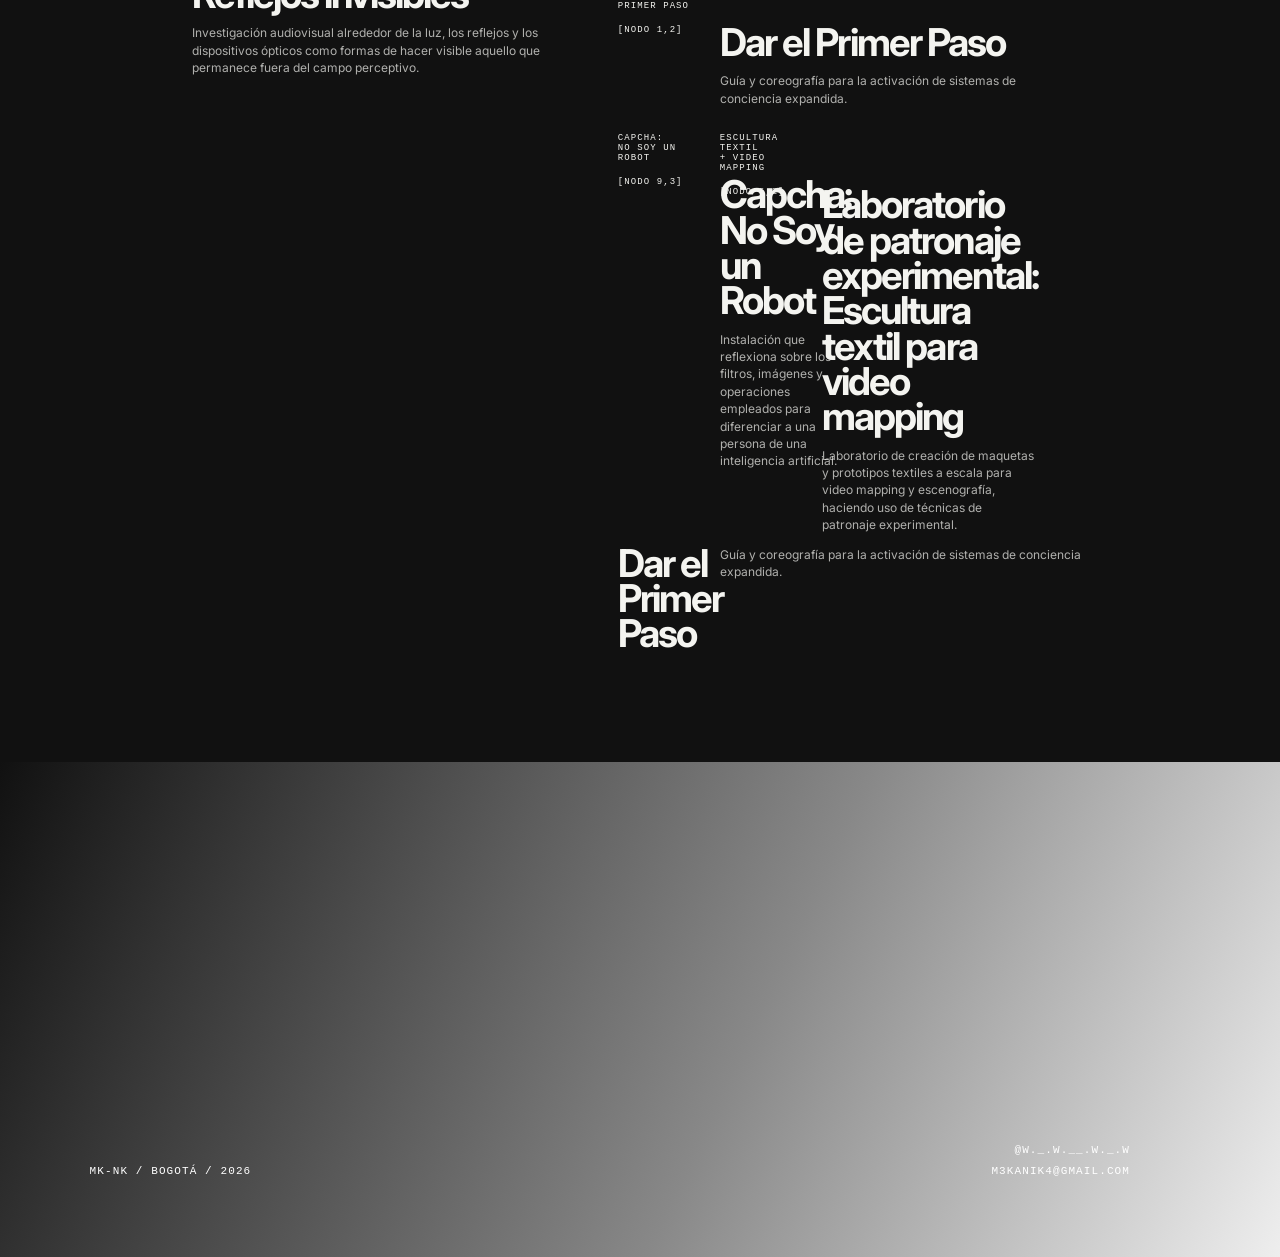
==== commit 601853d4: "Update index.html" ====
--- a/index.html
+++ b/index.html
@@ -442,6 +442,142 @@
           <img src="img/4.jpeg" alt="Registro de Capullo Hz" loading="lazy">
           <div><span>[Nodo 4,2]</span><h3>Capullo Hz</h3><p>Instalación escénica para video mapping y sonido experimental.</p></div>
         </article>
+
+        <article
+  class="project-card"
+  id="reflejos"
+>
+  <div class="project-placeholder">
+    <span>
+      REFLEJOS<br>
+      INVISIBLES
+    </span>
+  </div>
+
+  <div class="project-info">
+    <span>[Nodo 0,1]</span>
+
+    <h3>
+      Reflejos invisibles
+    </h3>
+
+    <p>
+      Investigación audiovisual alrededor de la luz,
+      los reflejos y los dispositivos ópticos como
+      formas de hacer visible aquello que permanece
+      fuera del campo perceptivo.
+    </p>
+  </div>
+</article>
+
+        <article
+  class="project-card"
+  id="primer-paso"
+>
+  <div class="project-placeholder">
+    <span>
+      DAR EL<br>
+      PRIMER PASO
+    </span>
+  </div>
+
+  <div class="project-info"><article
+  class="project-card"
+  id="primer-paso"
+>
+  <div class="project-placeholder">
+    <span>
+      DAR EL<br>
+      PRIMER PASO
+    </span>
+  </div>
+
+  <div class="project-info">
+    <span>[Nodo 1,2]</span>
+
+    <h3>
+      Dar el Primer Paso
+    </h3>
+
+    <p>
+      Guía y coreografía para la activación de
+      sistemas de conciencia expandida.
+    </p><article
+  class="project-card"
+  id="capcha"
+>
+  <div class="project-placeholder">
+    <span>
+      CAPCHA:<br>
+      NO SOY UN ROBOT
+    </span>
+  </div>
+
+  <div class="project-info">
+    <span>[Nodo 9,3]</span>
+
+    <h3>
+      Capcha: No Soy un Robot
+    </h3>
+
+    <p>
+      Instalación que reflexiona sobre los filtros,
+      imágenes y operaciones empleados para
+      diferenciar a una persona de una inteligencia
+      artificial.
+    </p>
+  </div>
+</article>
+
+    <article
+  class="project-card"
+  id="laboratorio-patronaje"
+>
+  <div class="project-placeholder">
+    <span>
+      ESCULTURA TEXTIL<br>
+      + VIDEO MAPPING
+    </span>
+  </div>
+
+  <div class="project-info">
+    <span>[Nodo 5,2]</span>
+
+    <h3>
+      Laboratorio de patronaje experimental:
+      Escultura textil para video mapping
+    </h3>
+
+    <p>
+      Laboratorio de creación de maquetas y
+      prototipos textiles a escala para video
+      mapping y escenografía, haciendo uso de
+      técnicas de patronaje experimental.
+    </p>
+  </div>
+</article>
+
+    
+  </div>
+</article>
+
+
+
+  
+    <span>[Nodo 1,2]</span>
+
+    <h3>
+      Dar el Primer Paso
+    </h3>
+
+    <p>
+      Guía y coreografía para la activación de
+      sistemas de conciencia expandida.
+    </p>
+  </div>
+</article>
+
+        
       </div>
     </section>
   </main>
